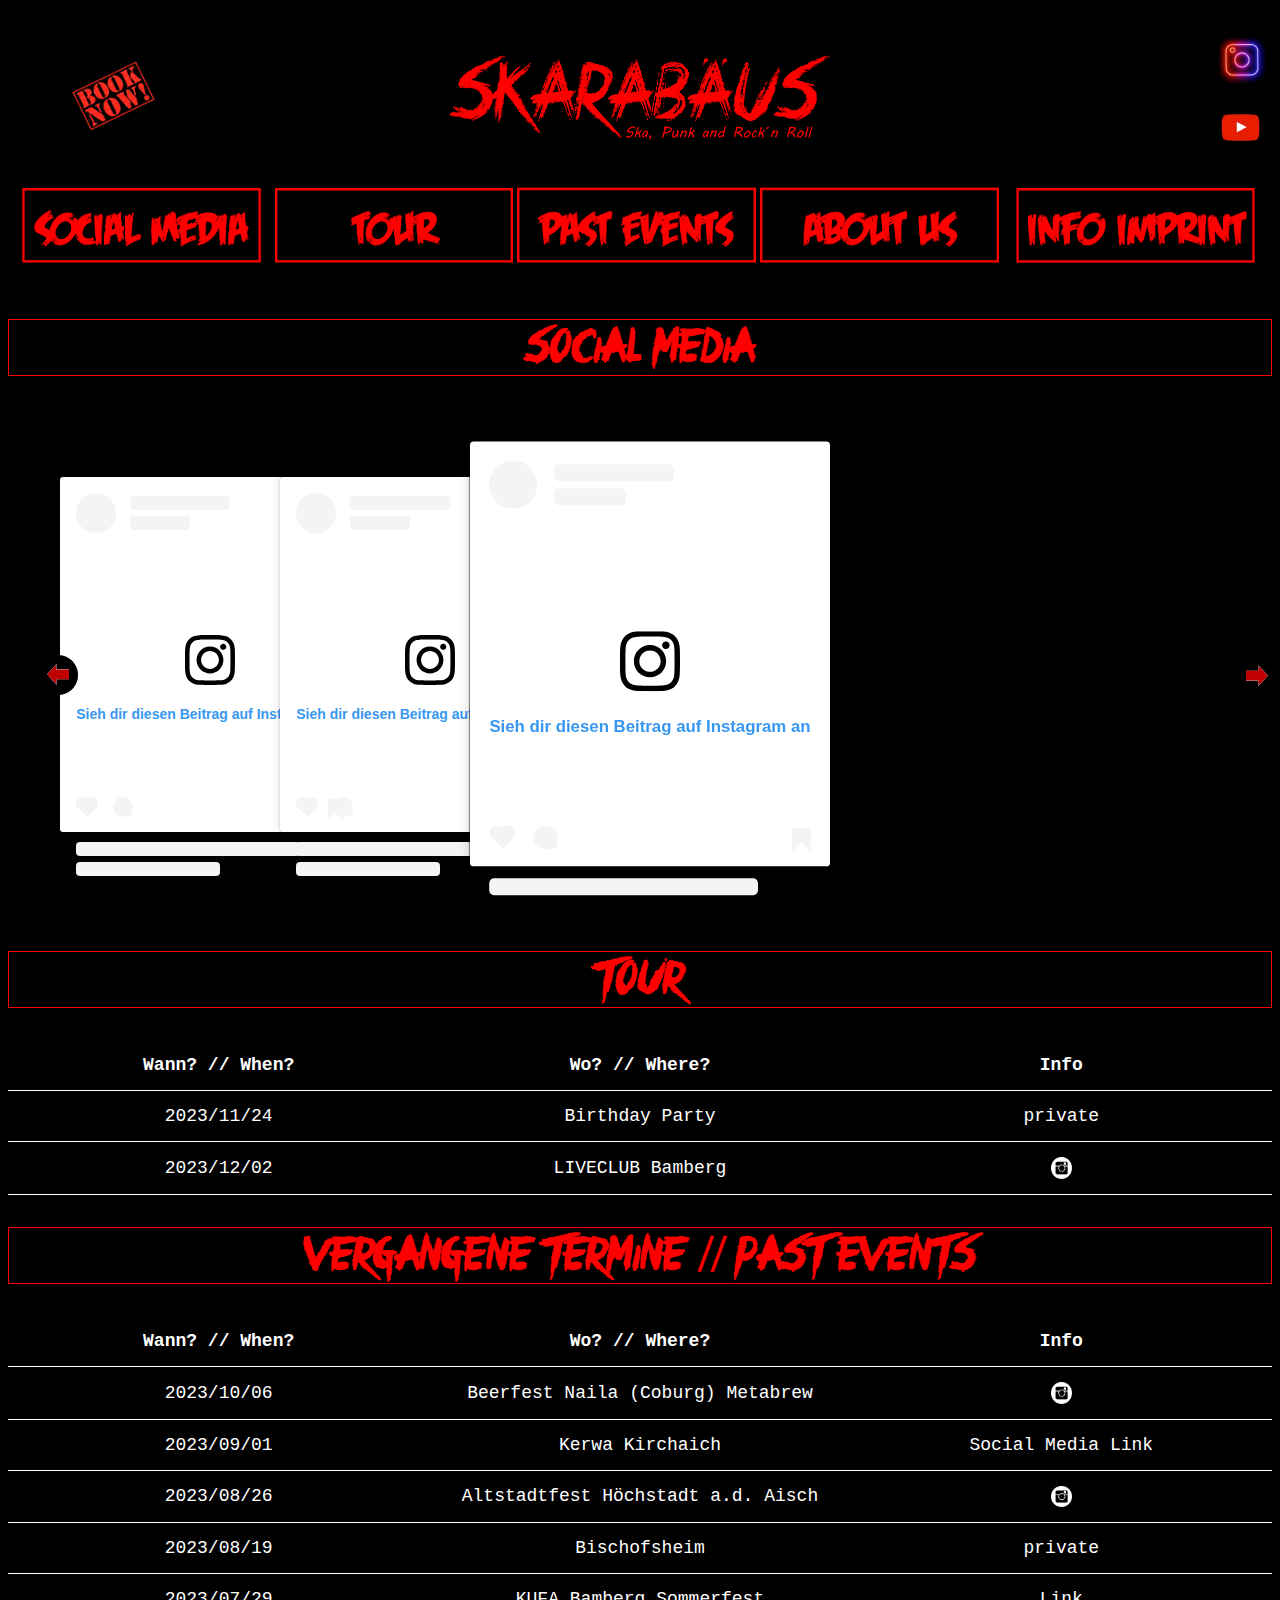
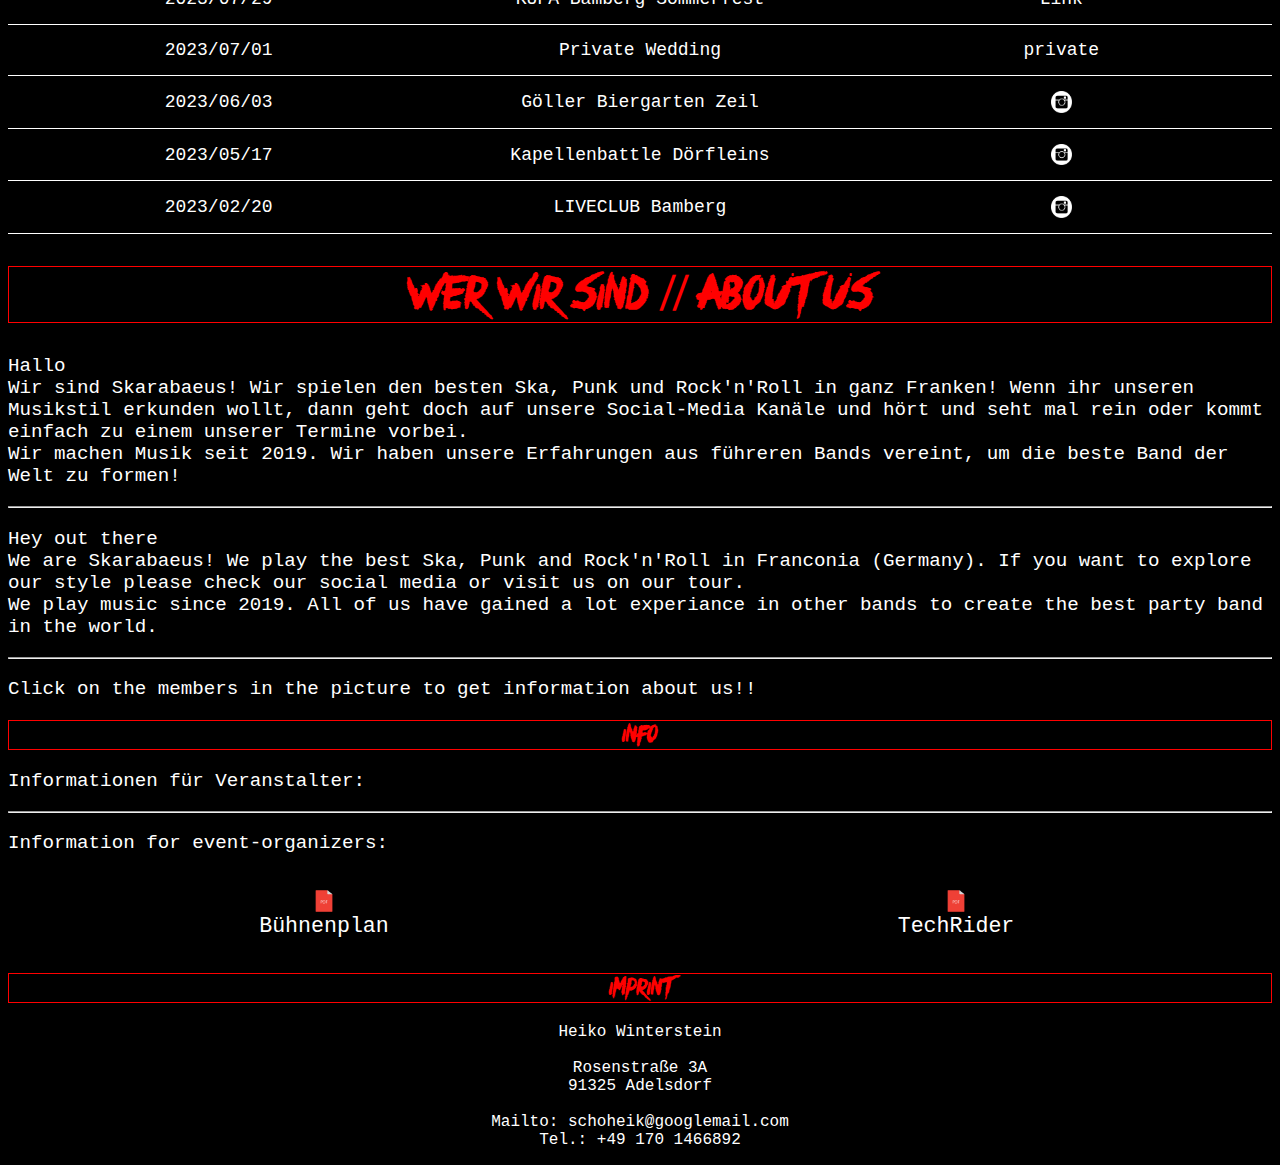
==== index.html @ 8b64ecd8 "change swipe" ====
<!DOCTYPE html>
<html lang="en">

<head>
    <title>Skarabaeus</title>
    <link rel="stylesheet" href="index.css">
    <meta name="viewport" content="width=device-width, initial-scale=1.0">
    <meta charset="UTF-8">
    <link rel="icon" type="image/png" href="images/logo.png" />
</head>

<body>
    <div class='headerback' id="headerback">
        <img src="images/booknow.png" class='headercontact' alt="Booking" id="openContact">
        <img id="headerimg" title="Headerimg" src="images/Logo_rot_schwarz.png" alt="Logo" class="headerimg"
            onclick="openMenue()">
        <div class='headersm'>
            <a href='https://www.instagram.com/skarabaeus.band/'><img src="images/insta2.jpg" class='headersmelement'
                    alt="Booking"></a>
            <a href='https://www.youtube.com/@skarabaeusband3590'><img src="images/youtube.jpg" class='headersmelement'
                    alt="Booking"></a>
        </div>

        <div class="topnav" id="myMenue">
            <div class="topnav_element"><a href="#Social Media" class="topnav_a"><img src="images/menue_sm.png" alt="Social Media" class="topnav_img"></a></div>
            <div class="topnav_element"><a href="#Tour" class="topnav_a"><img src="images/menue_tour.png" alt="Tour" class="topnav_img"></a></div>
            <div class="topnav_element"><a href="#Past Events" class="topnav_a"><img src="images/menue_pastevents.png" alt="Past Events" class="topnav_img"></a></div>
            <div class="topnav_element"><a href="#About us" class="topnav_a"><img src="images/menue_aboutus.png" alt="About Us" class="topnav_img"></a></div>
            <div class="topnav_element"><a href="#Info" class="topnav_a"><img src="images/menue_info.png" alt="Info" class="topnav_img"></a></div>
        </div>

    </div>

    <div id="contact-popup" class="popup">
        <div class="contact-content">
            <h1 class="contact-content_h1">Contact</h1>
            <p class="contact-content_p">Ruft uns an oder schreibt uns eine Whatsapp oder Email oder Insta-Nachricht:
            </p>
            <p class="contact-content_p">Call us or write via Whatsapp or Mail or Insta: </p>
            <hr>
            <p class="contact-content_p">Heiko: </p> <a class="contact-content_a" href="tel:+491701466892">+49
                1701466892</a>
            <p class="contact-content_p">| </p> <a class="contact-content_a"
                href="mailto:schoheik@google.com">schoheik@googlemail.com</a> <br>
        </div>
    </div>










    <!-- <img src="images/GifBend.gif" class="headergif" alt="Gif" /> -->
    <!-- <video autoplay muted id="myVideo">
        <source src="images/BellaCiaoLiveClub.mp4" type="video/mp4">
        </source>
    </video> -->

    <h1 id="Social Media" class="anchor">Social Media</h1>

    <div class="sm_carousel_container" class="swipeobj">
        <button id="prev" class="nav-button prev"><img src="images/left-arrow.png" alt="left"
                class="nav-button"></button>
        <div class="sm_carousel">

            <div class="card_sm">
                <blockquote class="instagram-media" data-instgrm-captioned
                    data-instgrm-permalink="https://www.instagram.com/reel/Co6tmhTjCUC/?utm_source=ig_embed&amp;utm_campaign=loading"
                    data-instgrm-version="14"
                    style=" background:#FFF; border:0; border-radius:3px; box-shadow:0 0 1px 0 rgba(0,0,0,0.5),0 1px 10px 0 rgba(0,0,0,0.15); margin: 1px; max-height: 75%; max-width:540px; min-width:300px; padding:0; width:75%; width:-webkit-calc(100% - 2px); width:calc(100% - 2px);">
                    <div style="padding:16px;"> <a
                            href="https://www.instagram.com/reel/Co6tmhTjCUC/?utm_source=ig_embed&amp;utm_campaign=loading"
                            style=" background:#FFFFFF; line-height:0; padding:0 0; text-align:center; text-decoration:none; width:100%;"
                            target="_blank">
                            <div style=" display: flex; flex-direction: row; align-items: center;">
                                <div
                                    style="background-color: #F4F4F4; border-radius: 50%; flex-grow: 0; height: 40px; margin-right: 14px; width: 40px;">
                                </div>
                                <div
                                    style="display: flex; flex-direction: column; flex-grow: 1; justify-content: center;">
                                    <div
                                        style=" background-color: #F4F4F4; border-radius: 4px; flex-grow: 0; height: 14px; margin-bottom: 6px; width: 100px;">
                                    </div>
                                    <div
                                        style=" background-color: #F4F4F4; border-radius: 4px; flex-grow: 0; height: 14px; width: 60px;">
                                    </div>
                                </div>
                            </div>
                            <div style="padding: 19% 0;"></div>
                            <div style="display:block; height:50px; margin:0 auto 12px; width:50px;"><svg width="50px"
                                    height="50px" viewBox="0 0 60 60" version="1.1" xmlns="https://www.w3.org/2000/svg"
                                    xmlns:xlink="https://www.w3.org/1999/xlink">
                                    <g stroke="none" stroke-width="1" fill="none" fill-rule="evenodd">
                                        <g transform="translate(-511.000000, -20.000000)" fill="#000000">
                                            <g>
                                                <path
                                                    d="M556.869,30.41 C554.814,30.41 553.148,32.076 553.148,34.131 C553.148,36.186 554.814,37.852 556.869,37.852 C558.924,37.852 560.59,36.186 560.59,34.131 C560.59,32.076 558.924,30.41 556.869,30.41 M541,60.657 C535.114,60.657 530.342,55.887 530.342,50 C530.342,44.114 535.114,39.342 541,39.342 C546.887,39.342 551.658,44.114 551.658,50 C551.658,55.887 546.887,60.657 541,60.657 M541,33.886 C532.1,33.886 524.886,41.1 524.886,50 C524.886,58.899 532.1,66.113 541,66.113 C549.9,66.113 557.115,58.899 557.115,50 C557.115,41.1 549.9,33.886 541,33.886 M565.378,62.101 C565.244,65.022 564.756,66.606 564.346,67.663 C563.803,69.06 563.154,70.057 562.106,71.106 C561.058,72.155 560.06,72.803 558.662,73.347 C557.607,73.757 556.021,74.244 553.102,74.378 C549.944,74.521 548.997,74.552 541,74.552 C533.003,74.552 532.056,74.521 528.898,74.378 C525.979,74.244 524.393,73.757 523.338,73.347 C521.94,72.803 520.942,72.155 519.894,71.106 C518.846,70.057 518.197,69.06 517.654,67.663 C517.244,66.606 516.755,65.022 516.623,62.101 C516.479,58.943 516.448,57.996 516.448,50 C516.448,42.003 516.479,41.056 516.623,37.899 C516.755,34.978 517.244,33.391 517.654,32.338 C518.197,30.938 518.846,29.942 519.894,28.894 C520.942,27.846 521.94,27.196 523.338,26.654 C524.393,26.244 525.979,25.756 528.898,25.623 C532.057,25.479 533.004,25.448 541,25.448 C548.997,25.448 549.943,25.479 553.102,25.623 C556.021,25.756 557.607,26.244 558.662,26.654 C560.06,27.196 561.058,27.846 562.106,28.894 C563.154,29.942 563.803,30.938 564.346,32.338 C564.756,33.391 565.244,34.978 565.378,37.899 C565.522,41.056 565.552,42.003 565.552,50 C565.552,57.996 565.522,58.943 565.378,62.101 M570.82,37.631 C570.674,34.438 570.167,32.258 569.425,30.349 C568.659,28.377 567.633,26.702 565.965,25.035 C564.297,23.368 562.623,22.342 560.652,21.575 C558.743,20.834 556.562,20.326 553.369,20.18 C550.169,20.033 549.148,20 541,20 C532.853,20 531.831,20.033 528.631,20.18 C525.438,20.326 523.257,20.834 521.349,21.575 C519.376,22.342 517.703,23.368 516.035,25.035 C514.368,26.702 513.342,28.377 512.574,30.349 C511.834,32.258 511.326,34.438 511.181,37.631 C511.035,40.831 511,41.851 511,50 C511,58.147 511.035,59.17 511.181,62.369 C511.326,65.562 511.834,67.743 512.574,69.651 C513.342,71.625 514.368,73.296 516.035,74.965 C517.703,76.634 519.376,77.658 521.349,78.425 C523.257,79.167 525.438,79.673 528.631,79.82 C531.831,79.965 532.853,80.001 541,80.001 C549.148,80.001 550.169,79.965 553.369,79.82 C556.562,79.673 558.743,79.167 560.652,78.425 C562.623,77.658 564.297,76.634 565.965,74.965 C567.633,73.296 568.659,71.625 569.425,69.651 C570.167,67.743 570.674,65.562 570.82,62.369 C570.966,59.17 571,58.147 571,50 C571,41.851 570.966,40.831 570.82,37.631">
                                                </path>
                                            </g>
                                        </g>
                                    </g>
                                </svg></div>
                            <div style="padding-top: 8px;">
                                <div
                                    style=" color:#3897f0; font-family:Arial,sans-serif; font-size:14px; font-style:normal; font-weight:550; line-height:18px;">
                                    Sieh dir diesen Beitrag auf Instagram an</div>
                            </div>
                            <div style="padding: 12.5% 0;"></div>
                            <div style="display: flex; flex-direction: row; margin-bottom: 14px; align-items: center;">
                                <div>
                                    <div
                                        style="background-color: #F4F4F4; border-radius: 50%; height: 12.5px; width: 12.5px; transform: translateX(0px) translateY(7px);">
                                    </div>
                                    <div
                                        style="background-color: #F4F4F4; height: 12.5px; transform: rotate(-45deg) translateX(3px) translateY(1px); width: 12.5px; flex-grow: 0; margin-right: 14px; margin-left: 2px;">
                                    </div>
                                    <div
                                        style="background-color: #F4F4F4; border-radius: 50%; height: 12.5px; width: 12.5px; transform: translateX(9px) translateY(-18px);">
                                    </div>
                                </div>
                                <div style="margin-left: 8px;">
                                    <div
                                        style=" background-color: #F4F4F4; border-radius: 50%; flex-grow: 0; height: 20px; width: 20px;">
                                    </div>
                                    <div
                                        style=" width: 0; height: 0; border-top: 2px solid transparent; border-left: 6px solid #f4f4f4; border-bottom: 2px solid transparent; transform: translateX(16px) translateY(-4px) rotate(30deg)">
                                    </div>
                                </div>
                                <div style="margin-left: auto;">
                                    <div
                                        style=" width: 0px; border-top: 8px solid #F4F4F4; border-right: 8px solid transparent; transform: translateY(16px);">
                                    </div>
                                    <div
                                        style=" background-color: #F4F4F4; flex-grow: 0; height: 12px; width: 16px; transform: translateY(-4px);">
                                    </div>
                                    <div
                                        style=" width: 0; height: 0; border-top: 8px solid #F4F4F4; border-left: 8px solid transparent; transform: translateY(-4px) translateX(8px);">
                                    </div>
                                </div>
                            </div>
                            <div
                                style="display: flex; flex-direction: column; flex-grow: 1; justify-content: center; margin-bottom: 24px;">
                                <div
                                    style=" background-color: #F4F4F4; border-radius: 4px; flex-grow: 0; height: 14px; margin-bottom: 6px; width: 224px;">
                                </div>
                                <div
                                    style=" background-color: #F4F4F4; border-radius: 4px; flex-grow: 0; height: 14px; width: 144px;">
                                </div>
                            </div>
                        </a>
                        <p
                            style=" color:#c9c8cd; font-family:Arial,sans-serif; font-size:14px; line-height:17px; margin-bottom:0; margin-top:8px; overflow:hidden; padding:8px 0 7px; text-align:center; text-overflow:ellipsis; white-space:nowrap;">
                            <a href="https://www.instagram.com/reel/Co6tmhTjCUC/?utm_source=ig_embed&amp;utm_campaign=loading"
                                style=" color:#c9c8cd; font-family:Arial,sans-serif; font-size:14px; font-style:normal; font-weight:normal; line-height:17px; text-decoration:none;"
                                target="_blank">Ein Beitrag geteilt von Skarabäus (@skarabaeus.band)</a>
                        </p>
                    </div>
                </blockquote>
                <script async src="//www.instagram.com/embed.js"></script>
            </div>

            <div class="card_sm">
                <blockquote class="swipeobj" data-instgrm-captioned
                    data-instgrm-permalink="https://www.instagram.com/p/CyFtZD7oxcz/?utm_source=ig_embed&amp;utm_campaign=loading"
                    data-instgrm-version="14"
                    style=" background:#FFF; border:0; border-radius:3px; box-shadow:0 0 1px 0 rgba(0,0,0,0.5),0 1px 10px 0 rgba(0,0,0,0.15); margin: 1px; max-height: 75%; max-width:540px; min-width:300px; padding:0; width:75%; width:-webkit-calc(100% - 2px); width:calc(100% - 2px);">
                    <div style="padding:16px;"> <a
                            href="https://www.instagram.com/p/CyFtZD7oxcz/?utm_source=ig_embed&amp;utm_campaign=loading"
                            style=" background:#FFFFFF; line-height:0; padding:0 0; text-align:center; text-decoration:none; width:100%;"
                            target="_blank">
                            <div style=" display: flex; flex-direction: row; align-items: center;">
                                <div
                                    style="background-color: #F4F4F4; border-radius: 50%; flex-grow: 0; height: 40px; margin-right: 14px; width: 40px;">
                                </div>
                                <div
                                    style="display: flex; flex-direction: column; flex-grow: 1; justify-content: center;">
                                    <div
                                        style=" background-color: #F4F4F4; border-radius: 4px; flex-grow: 0; height: 14px; margin-bottom: 6px; width: 100px;">
                                    </div>
                                    <div
                                        style=" background-color: #F4F4F4; border-radius: 4px; flex-grow: 0; height: 14px; width: 60px;">
                                    </div>
                                </div>
                            </div>
                            <div style="padding: 19% 0;"></div>
                            <div style="display:block; height:50px; margin:0 auto 12px; width:50px;"><svg width="50px"
                                    height="50px" viewBox="0 0 60 60" version="1.1" xmlns="https://www.w3.org/2000/svg"
                                    xmlns:xlink="https://www.w3.org/1999/xlink">
                                    <g stroke="none" stroke-width="1" fill="none" fill-rule="evenodd">
                                        <g transform="translate(-511.000000, -20.000000)" fill="#000000">
                                            <g>
                                                <path
                                                    d="M556.869,30.41 C554.814,30.41 553.148,32.076 553.148,34.131 C553.148,36.186 554.814,37.852 556.869,37.852 C558.924,37.852 560.59,36.186 560.59,34.131 C560.59,32.076 558.924,30.41 556.869,30.41 M541,60.657 C535.114,60.657 530.342,55.887 530.342,50 C530.342,44.114 535.114,39.342 541,39.342 C546.887,39.342 551.658,44.114 551.658,50 C551.658,55.887 546.887,60.657 541,60.657 M541,33.886 C532.1,33.886 524.886,41.1 524.886,50 C524.886,58.899 532.1,66.113 541,66.113 C549.9,66.113 557.115,58.899 557.115,50 C557.115,41.1 549.9,33.886 541,33.886 M565.378,62.101 C565.244,65.022 564.756,66.606 564.346,67.663 C563.803,69.06 563.154,70.057 562.106,71.106 C561.058,72.155 560.06,72.803 558.662,73.347 C557.607,73.757 556.021,74.244 553.102,74.378 C549.944,74.521 548.997,74.552 541,74.552 C533.003,74.552 532.056,74.521 528.898,74.378 C525.979,74.244 524.393,73.757 523.338,73.347 C521.94,72.803 520.942,72.155 519.894,71.106 C518.846,70.057 518.197,69.06 517.654,67.663 C517.244,66.606 516.755,65.022 516.623,62.101 C516.479,58.943 516.448,57.996 516.448,50 C516.448,42.003 516.479,41.056 516.623,37.899 C516.755,34.978 517.244,33.391 517.654,32.338 C518.197,30.938 518.846,29.942 519.894,28.894 C520.942,27.846 521.94,27.196 523.338,26.654 C524.393,26.244 525.979,25.756 528.898,25.623 C532.057,25.479 533.004,25.448 541,25.448 C548.997,25.448 549.943,25.479 553.102,25.623 C556.021,25.756 557.607,26.244 558.662,26.654 C560.06,27.196 561.058,27.846 562.106,28.894 C563.154,29.942 563.803,30.938 564.346,32.338 C564.756,33.391 565.244,34.978 565.378,37.899 C565.522,41.056 565.552,42.003 565.552,50 C565.552,57.996 565.522,58.943 565.378,62.101 M570.82,37.631 C570.674,34.438 570.167,32.258 569.425,30.349 C568.659,28.377 567.633,26.702 565.965,25.035 C564.297,23.368 562.623,22.342 560.652,21.575 C558.743,20.834 556.562,20.326 553.369,20.18 C550.169,20.033 549.148,20 541,20 C532.853,20 531.831,20.033 528.631,20.18 C525.438,20.326 523.257,20.834 521.349,21.575 C519.376,22.342 517.703,23.368 516.035,25.035 C514.368,26.702 513.342,28.377 512.574,30.349 C511.834,32.258 511.326,34.438 511.181,37.631 C511.035,40.831 511,41.851 511,50 C511,58.147 511.035,59.17 511.181,62.369 C511.326,65.562 511.834,67.743 512.574,69.651 C513.342,71.625 514.368,73.296 516.035,74.965 C517.703,76.634 519.376,77.658 521.349,78.425 C523.257,79.167 525.438,79.673 528.631,79.82 C531.831,79.965 532.853,80.001 541,80.001 C549.148,80.001 550.169,79.965 553.369,79.82 C556.562,79.673 558.743,79.167 560.652,78.425 C562.623,77.658 564.297,76.634 565.965,74.965 C567.633,73.296 568.659,71.625 569.425,69.651 C570.167,67.743 570.674,65.562 570.82,62.369 C570.966,59.17 571,58.147 571,50 C571,41.851 570.966,40.831 570.82,37.631">
                                                </path>
                                            </g>
                                        </g>
                                    </g>
                                </svg></div>
                            <div style="padding-top: 8px;">
                                <div
                                    style=" color:#3897f0; font-family:Arial,sans-serif; font-size:14px; font-style:normal; font-weight:550; line-height:18px;">
                                    Sieh dir diesen Beitrag auf Instagram an</div>
                            </div>
                            <div style="padding: 12.5% 0;"></div>
                            <div style="display: flex; flex-direction: row; margin-bottom: 14px; align-items: center;">
                                <div>
                                    <div
                                        style="background-color: #F4F4F4; border-radius: 50%; height: 12.5px; width: 12.5px; transform: translateX(0px) translateY(7px);">
                                    </div>
                                    <div
                                        style="background-color: #F4F4F4; height: 12.5px; transform: rotate(-45deg) translateX(3px) translateY(1px); width: 12.5px; flex-grow: 0; margin-right: 14px; margin-left: 2px;">
                                    </div>
                                    <div
                                        style="background-color: #F4F4F4; border-radius: 50%; height: 12.5px; width: 12.5px; transform: translateX(9px) translateY(-18px);">
                                    </div>
                                </div>
                                <div style="margin-left: 8px;">
                                    <div
                                        style=" background-color: #F4F4F4; border-radius: 50%; flex-grow: 0; height: 20px; width: 20px;">
                                    </div>
                                    <div
                                        style=" width: 0; height: 0; border-top: 2px solid transparent; border-left: 6px solid #f4f4f4; border-bottom: 2px solid transparent; transform: translateX(16px) translateY(-4px) rotate(30deg)">
                                    </div>
                                </div>
                                <div style="margin-left: auto;">
                                    <div
                                        style=" width: 0px; border-top: 8px solid #F4F4F4; border-right: 8px solid transparent; transform: translateY(16px);">
                                    </div>
                                    <div
                                        style=" background-color: #F4F4F4; flex-grow: 0; height: 12px; width: 16px; transform: translateY(-4px);">
                                    </div>
                                    <div
                                        style=" width: 0; height: 0; border-top: 8px solid #F4F4F4; border-left: 8px solid transparent; transform: translateY(-4px) translateX(8px);">
                                    </div>
                                </div>
                            </div>
                            <div
                                style="display: flex; flex-direction: column; flex-grow: 1; justify-content: center; margin-bottom: 24px;">
                                <div
                                    style=" background-color: #F4F4F4; border-radius: 4px; flex-grow: 0; height: 14px; margin-bottom: 6px; width: 224px;">
                                </div>
                                <div
                                    style=" background-color: #F4F4F4; border-radius: 4px; flex-grow: 0; height: 14px; width: 144px;">
                                </div>
                            </div>
                        </a>
                        <p
                            style=" color:#c9c8cd; font-family:Arial,sans-serif; font-size:14px; line-height:17px; margin-bottom:0; margin-top:8px; overflow:hidden; padding:8px 0 7px; text-align:center; text-overflow:ellipsis; white-space:nowrap;">
                            <a href="https://www.instagram.com/p/CyFtZD7oxcz/?utm_source=ig_embed&amp;utm_campaign=loading"
                                style=" color:#c9c8cd; font-family:Arial,sans-serif; font-size:14px; font-style:normal; font-weight:normal; line-height:17px; text-decoration:none;"
                                target="_blank">Ein Beitrag geteilt von MetaBrewSociety (@metabrewsociety)</a>
                        </p>
                    </div>
                </blockquote>
                <script async src="//www.instagram.com/embed.js"></script>
            </div>

            <div class="card_sm">
                <blockquote class="swipeobj" data-instgrm-captioned
                    data-instgrm-permalink="https://www.instagram.com/p/CyTLMdGt_Tr/?utm_source=ig_embed&amp;utm_campaign=loading"
                    data-instgrm-version="14"
                    style=" background:#FFF; border:0; border-radius:3px; box-shadow:0 0 1px 0 rgba(0,0,0,0.5),0 1px 10px 0 rgba(0,0,0,0.15); margin: 1px; max-height: 75%; max-width:540px; min-width:300px; padding:0; width:75%; width:-webkit-calc(100% - 2px); width:calc(100% - 2px);">
                    <div style="padding:16px;" class="swipeobj"> <a
                            href="https://www.instagram.com/p/CyTLMdGt_Tr/?utm_source=ig_embed&amp;utm_campaign=loading"
                            style=" background:#FFFFFF; line-height:0; padding:0 0; text-align:center; text-decoration:none; width:100%;"
                            target="_blank">
                            <div style=" display: flex; flex-direction: row; align-items: center;" class="swipeobj">
                                <div
                                    class="swipeobj" style="background-color: #F4F4F4; border-radius: 50%; flex-grow: 0; height: 40px; margin-right: 14px; width: 40px;">
                                </div>
                                <div
                                    class="swipeobj" style="display: flex; flex-direction: column; flex-grow: 1; justify-content: center;">
                                    <div class="swipeobj"
                                        style=" background-color: #F4F4F4; border-radius: 4px; flex-grow: 0; height: 14px; margin-bottom: 6px; width: 100px;">
                                    </div>
                                    <div class="swipeobj"
                                        style=" background-color: #F4F4F4; border-radius: 4px; flex-grow: 0; height: 14px; width: 60px;">
                                    </div>
                                </div>
                            </div>
                            <div class="swipeobj" style="padding: 19% 0;"></div>
                            <div class="swipeobj" style="display:block; height:50px; margin:0 auto 12px; width:50px;"><svg width="50px"
                                    height="50px" viewBox="0 0 60 60" version="1.1" xmlns="https://www.w3.org/2000/svg"
                                    xmlns:xlink="https://www.w3.org/1999/xlink">
                                    <g stroke="none" stroke-width="1" fill="none" fill-rule="evenodd">
                                        <g transform="translate(-511.000000, -20.000000)" fill="#000000">
                                            <g>
                                                <path
                                                    d="M556.869,30.41 C554.814,30.41 553.148,32.076 553.148,34.131 C553.148,36.186 554.814,37.852 556.869,37.852 C558.924,37.852 560.59,36.186 560.59,34.131 C560.59,32.076 558.924,30.41 556.869,30.41 M541,60.657 C535.114,60.657 530.342,55.887 530.342,50 C530.342,44.114 535.114,39.342 541,39.342 C546.887,39.342 551.658,44.114 551.658,50 C551.658,55.887 546.887,60.657 541,60.657 M541,33.886 C532.1,33.886 524.886,41.1 524.886,50 C524.886,58.899 532.1,66.113 541,66.113 C549.9,66.113 557.115,58.899 557.115,50 C557.115,41.1 549.9,33.886 541,33.886 M565.378,62.101 C565.244,65.022 564.756,66.606 564.346,67.663 C563.803,69.06 563.154,70.057 562.106,71.106 C561.058,72.155 560.06,72.803 558.662,73.347 C557.607,73.757 556.021,74.244 553.102,74.378 C549.944,74.521 548.997,74.552 541,74.552 C533.003,74.552 532.056,74.521 528.898,74.378 C525.979,74.244 524.393,73.757 523.338,73.347 C521.94,72.803 520.942,72.155 519.894,71.106 C518.846,70.057 518.197,69.06 517.654,67.663 C517.244,66.606 516.755,65.022 516.623,62.101 C516.479,58.943 516.448,57.996 516.448,50 C516.448,42.003 516.479,41.056 516.623,37.899 C516.755,34.978 517.244,33.391 517.654,32.338 C518.197,30.938 518.846,29.942 519.894,28.894 C520.942,27.846 521.94,27.196 523.338,26.654 C524.393,26.244 525.979,25.756 528.898,25.623 C532.057,25.479 533.004,25.448 541,25.448 C548.997,25.448 549.943,25.479 553.102,25.623 C556.021,25.756 557.607,26.244 558.662,26.654 C560.06,27.196 561.058,27.846 562.106,28.894 C563.154,29.942 563.803,30.938 564.346,32.338 C564.756,33.391 565.244,34.978 565.378,37.899 C565.522,41.056 565.552,42.003 565.552,50 C565.552,57.996 565.522,58.943 565.378,62.101 M570.82,37.631 C570.674,34.438 570.167,32.258 569.425,30.349 C568.659,28.377 567.633,26.702 565.965,25.035 C564.297,23.368 562.623,22.342 560.652,21.575 C558.743,20.834 556.562,20.326 553.369,20.18 C550.169,20.033 549.148,20 541,20 C532.853,20 531.831,20.033 528.631,20.18 C525.438,20.326 523.257,20.834 521.349,21.575 C519.376,22.342 517.703,23.368 516.035,25.035 C514.368,26.702 513.342,28.377 512.574,30.349 C511.834,32.258 511.326,34.438 511.181,37.631 C511.035,40.831 511,41.851 511,50 C511,58.147 511.035,59.17 511.181,62.369 C511.326,65.562 511.834,67.743 512.574,69.651 C513.342,71.625 514.368,73.296 516.035,74.965 C517.703,76.634 519.376,77.658 521.349,78.425 C523.257,79.167 525.438,79.673 528.631,79.82 C531.831,79.965 532.853,80.001 541,80.001 C549.148,80.001 550.169,79.965 553.369,79.82 C556.562,79.673 558.743,79.167 560.652,78.425 C562.623,77.658 564.297,76.634 565.965,74.965 C567.633,73.296 568.659,71.625 569.425,69.651 C570.167,67.743 570.674,65.562 570.82,62.369 C570.966,59.17 571,58.147 571,50 C571,41.851 570.966,40.831 570.82,37.631">
                                                </path>
                                            </g>
                                        </g>
                                    </g>
                                </svg></div>
                            <div class="swipeobj" style="padding-top: 8px;">
                                <div
                                    style=" color:#3897f0; font-family:Arial,sans-serif; font-size:14px; font-style:normal; font-weight:550; line-height:18px;">
                                    Sieh dir diesen Beitrag auf Instagram an</div>
                            </div>
                            <div class="swipeobj" style="padding: 12.5% 0;"></div>
                            <div class="swipeobj" style="display: flex; flex-direction: row; margin-bottom: 14px; align-items: center;">
                                <div>
                                    <div class="swipeobj"
                                        style="background-color: #F4F4F4; border-radius: 50%; height: 12.5px; width: 12.5px; transform: translateX(0px) translateY(7px);">
                                    </div>
                                    <div class="swipeobj"
                                        style="background-color: #F4F4F4; height: 12.5px; transform: rotate(-45deg) translateX(3px) translateY(1px); width: 12.5px; flex-grow: 0; margin-right: 14px; margin-left: 2px;">
                                    </div>
                                    <div class="swipeobj"
                                        style="background-color: #F4F4F4; border-radius: 50%; height: 12.5px; width: 12.5px; transform: translateX(9px) translateY(-18px);">
                                    </div>
                                </div>
                                <div class="swipeobj" style="margin-left: 8px;">
                                    <div
                                        style=" background-color: #F4F4F4; border-radius: 50%; flex-grow: 0; height: 20px; width: 20px;">
                                    </div>
                                    <div class="swipeobj"
                                        style=" width: 0; height: 0; border-top: 2px solid transparent; border-left: 6px solid #f4f4f4; border-bottom: 2px solid transparent; transform: translateX(16px) translateY(-4px) rotate(30deg)">
                                    </div>
                                </div>
                                <div class="swipeobj" style="margin-left: auto;">
                                    <div
                                        style=" width: 0px; border-top: 8px solid #F4F4F4; border-right: 8px solid transparent; transform: translateY(16px);">
                                    </div>
                                    <div class="swipeobj"
                                        style=" background-color: #F4F4F4; flex-grow: 0; height: 12px; width: 16px; transform: translateY(-4px);">
                                    </div>
                                    <div class="swipeobj"
                                        style=" width: 0; height: 0; border-top: 8px solid #F4F4F4; border-left: 8px solid transparent; transform: translateY(-4px) translateX(8px);">
                                    </div>
                                </div>
                            </div>
                            <div class="swipeobj"
                                style="display: flex; flex-direction: column; flex-grow: 1; justify-content: center; margin-bottom: 24px;">
                                <div class="swipeobj"
                                    style=" background-color: #F4F4F4; border-radius: 4px; flex-grow: 0; height: 14px; margin-bottom: 6px; width: 224px;">
                                </div>
                                <div class="swipeobj"
                                    style=" background-color: #F4F4F4; border-radius: 4px; flex-grow: 0; height: 14px; width: 144px;">
                                </div>
                            </div>
                        </a>
                        <p
                            class="swipeobj" style=" color:#c9c8cd; font-family:Arial,sans-serif; font-size:14px; line-height:17px; margin-bottom:0; margin-top:8px; overflow:hidden; padding:8px 0 7px; text-align:center; text-overflow:ellipsis; white-space:nowrap;">
                            <a href="https://www.instagram.com/p/CyTLMdGt_Tr/?utm_source=ig_embed&amp;utm_campaign=loading"
                                style=" color:#c9c8cd; font-family:Arial,sans-serif; font-size:14px; font-style:normal; font-weight:normal; line-height:17px; text-decoration:none;"
                                target="_blank">Ein Beitrag geteilt von Skarabäus (@skarabaeus.band)</a>
                        </p>
                    </div>
                </blockquote>
                <script async src="//www.instagram.com/embed.js"></script>
            </div>

            <div class="card_sm">
                <iframe src="https://www.youtube.com/embed/BDYgZBh0K1c?si=mM0Ky-qxfExo4v80" title="YouTube video player" style="max-width: 540px; max-height: 75%; min-width: 300px; width: 75%"
                    frameborder="0" class="swipeobj"
                    allow="accelerometer; autoplay; clipboard-write; encrypted-media; gyroscope; picture-in-picture; web-share"
                    allowfullscreen></iframe>
            </div>

            <!-- <div class="card_sm">
                <blockquote class="instagram-media" data-instgrm-captioned
                    data-instgrm-permalink="https://www.instagram.com/reel/Co6tmhTjCUC/?utm_source=ig_embed&amp;utm_campaign=loading"
                    data-instgrm-version="14"
                    style=" background:#FFF; border:0; border-radius:3px; box-shadow:0 0 1px 0 rgba(0,0,0,0.5),0 1px 10px 0 rgba(0,0,0,0.15); margin: 1px; max-width:540px; min-width:326px; padding:0; width:99.375%; width:-webkit-calc(100% - 2px); width:calc(100% - 2px);">
                    <div style="padding:16px;"> <a
                            href="https://www.instagram.com/reel/Co6tmhTjCUC/?utm_source=ig_embed&amp;utm_campaign=loading"
                            style=" background:#FFFFFF; line-height:0; padding:0 0; text-align:center; text-decoration:none; width:100%;"
                            target="_blank">
                            <div style=" display: flex; flex-direction: row; align-items: center;">
                                <div
                                    style="background-color: #F4F4F4; border-radius: 50%; flex-grow: 0; height: 40px; margin-right: 14px; width: 40px;">
                                </div>
                                <div
                                    style="display: flex; flex-direction: column; flex-grow: 1; justify-content: center;">
                                    <div
                                        style=" background-color: #F4F4F4; border-radius: 4px; flex-grow: 0; height: 14px; margin-bottom: 6px; width: 100px;">
                                    </div>
                                    <div
                                        style=" background-color: #F4F4F4; border-radius: 4px; flex-grow: 0; height: 14px; width: 60px;">
                                    </div>
                                </div>
                            </div>
                            <div style="padding: 19% 0;"></div>
                            <div style="display:block; height:50px; margin:0 auto 12px; width:50px;"><svg width="50px"
                                    height="50px" viewBox="0 0 60 60" version="1.1" xmlns="https://www.w3.org/2000/svg"
                                    xmlns:xlink="https://www.w3.org/1999/xlink">
                                    <g stroke="none" stroke-width="1" fill="none" fill-rule="evenodd">
                                        <g transform="translate(-511.000000, -20.000000)" fill="#000000">
                                            <g>
                                                <path
                                                    d="M556.869,30.41 C554.814,30.41 553.148,32.076 553.148,34.131 C553.148,36.186 554.814,37.852 556.869,37.852 C558.924,37.852 560.59,36.186 560.59,34.131 C560.59,32.076 558.924,30.41 556.869,30.41 M541,60.657 C535.114,60.657 530.342,55.887 530.342,50 C530.342,44.114 535.114,39.342 541,39.342 C546.887,39.342 551.658,44.114 551.658,50 C551.658,55.887 546.887,60.657 541,60.657 M541,33.886 C532.1,33.886 524.886,41.1 524.886,50 C524.886,58.899 532.1,66.113 541,66.113 C549.9,66.113 557.115,58.899 557.115,50 C557.115,41.1 549.9,33.886 541,33.886 M565.378,62.101 C565.244,65.022 564.756,66.606 564.346,67.663 C563.803,69.06 563.154,70.057 562.106,71.106 C561.058,72.155 560.06,72.803 558.662,73.347 C557.607,73.757 556.021,74.244 553.102,74.378 C549.944,74.521 548.997,74.552 541,74.552 C533.003,74.552 532.056,74.521 528.898,74.378 C525.979,74.244 524.393,73.757 523.338,73.347 C521.94,72.803 520.942,72.155 519.894,71.106 C518.846,70.057 518.197,69.06 517.654,67.663 C517.244,66.606 516.755,65.022 516.623,62.101 C516.479,58.943 516.448,57.996 516.448,50 C516.448,42.003 516.479,41.056 516.623,37.899 C516.755,34.978 517.244,33.391 517.654,32.338 C518.197,30.938 518.846,29.942 519.894,28.894 C520.942,27.846 521.94,27.196 523.338,26.654 C524.393,26.244 525.979,25.756 528.898,25.623 C532.057,25.479 533.004,25.448 541,25.448 C548.997,25.448 549.943,25.479 553.102,25.623 C556.021,25.756 557.607,26.244 558.662,26.654 C560.06,27.196 561.058,27.846 562.106,28.894 C563.154,29.942 563.803,30.938 564.346,32.338 C564.756,33.391 565.244,34.978 565.378,37.899 C565.522,41.056 565.552,42.003 565.552,50 C565.552,57.996 565.522,58.943 565.378,62.101 M570.82,37.631 C570.674,34.438 570.167,32.258 569.425,30.349 C568.659,28.377 567.633,26.702 565.965,25.035 C564.297,23.368 562.623,22.342 560.652,21.575 C558.743,20.834 556.562,20.326 553.369,20.18 C550.169,20.033 549.148,20 541,20 C532.853,20 531.831,20.033 528.631,20.18 C525.438,20.326 523.257,20.834 521.349,21.575 C519.376,22.342 517.703,23.368 516.035,25.035 C514.368,26.702 513.342,28.377 512.574,30.349 C511.834,32.258 511.326,34.438 511.181,37.631 C511.035,40.831 511,41.851 511,50 C511,58.147 511.035,59.17 511.181,62.369 C511.326,65.562 511.834,67.743 512.574,69.651 C513.342,71.625 514.368,73.296 516.035,74.965 C517.703,76.634 519.376,77.658 521.349,78.425 C523.257,79.167 525.438,79.673 528.631,79.82 C531.831,79.965 532.853,80.001 541,80.001 C549.148,80.001 550.169,79.965 553.369,79.82 C556.562,79.673 558.743,79.167 560.652,78.425 C562.623,77.658 564.297,76.634 565.965,74.965 C567.633,73.296 568.659,71.625 569.425,69.651 C570.167,67.743 570.674,65.562 570.82,62.369 C570.966,59.17 571,58.147 571,50 C571,41.851 570.966,40.831 570.82,37.631">
                                                </path>
                                            </g>
                                        </g>
                                    </g>
                                </svg></div>
                            <div style="padding-top: 8px;">
                                <div
                                    style=" color:#3897f0; font-family:Arial,sans-serif; font-size:14px; font-style:normal; font-weight:550; line-height:18px;">
                                    Sieh dir diesen Beitrag auf Instagram an</div>
                            </div>
                            <div style="padding: 12.5% 0;"></div>
                            <div style="display: flex; flex-direction: row; margin-bottom: 14px; align-items: center;">
                                <div>
                                    <div
                                        style="background-color: #F4F4F4; border-radius: 50%; height: 12.5px; width: 12.5px; transform: translateX(0px) translateY(7px);">
                                    </div>
                                    <div
                                        style="background-color: #F4F4F4; height: 12.5px; transform: rotate(-45deg) translateX(3px) translateY(1px); width: 12.5px; flex-grow: 0; margin-right: 14px; margin-left: 2px;">
                                    </div>
                                    <div
                                        style="background-color: #F4F4F4; border-radius: 50%; height: 12.5px; width: 12.5px; transform: translateX(9px) translateY(-18px);">
                                    </div>
                                </div>
                                <div style="margin-left: 8px;">
                                    <div
                                        style=" background-color: #F4F4F4; border-radius: 50%; flex-grow: 0; height: 20px; width: 20px;">
                                    </div>
                                    <div
                                        style=" width: 0; height: 0; border-top: 2px solid transparent; border-left: 6px solid #f4f4f4; border-bottom: 2px solid transparent; transform: translateX(16px) translateY(-4px) rotate(30deg)">
                                    </div>
                                </div>
                                <div style="margin-left: auto;">
                                    <div
                                        style=" width: 0px; border-top: 8px solid #F4F4F4; border-right: 8px solid transparent; transform: translateY(16px);">
                                    </div>
                                    <div
                                        style=" background-color: #F4F4F4; flex-grow: 0; height: 12px; width: 16px; transform: translateY(-4px);">
                                    </div>
                                    <div
                                        style=" width: 0; height: 0; border-top: 8px solid #F4F4F4; border-left: 8px solid transparent; transform: translateY(-4px) translateX(8px);">
                                    </div>
                                </div>
                            </div>
                            <div
                                style="display: flex; flex-direction: column; flex-grow: 1; justify-content: center; margin-bottom: 24px;">
                                <div
                                    style=" background-color: #F4F4F4; border-radius: 4px; flex-grow: 0; height: 14px; margin-bottom: 6px; width: 224px;">
                                </div>
                                <div
                                    style=" background-color: #F4F4F4; border-radius: 4px; flex-grow: 0; height: 14px; width: 144px;">
                                </div>
                            </div>
                        </a>
                        <p
                            style=" color:#c9c8cd; font-family:Arial,sans-serif; font-size:14px; line-height:17px; margin-bottom:0; margin-top:8px; overflow:hidden; padding:8px 0 7px; text-align:center; text-overflow:ellipsis; white-space:nowrap;">
                            <a href="https://www.instagram.com/reel/Co6tmhTjCUC/?utm_source=ig_embed&amp;utm_campaign=loading"
                                style=" color:#c9c8cd; font-family:Arial,sans-serif; font-size:14px; font-style:normal; font-weight:normal; line-height:17px; text-decoration:none;"
                                target="_blank">Ein Beitrag geteilt von Skarabäus (@skarabaeus.band)</a>
                        </p>
                    </div>
                </blockquote>
                <script async src="//www.instagram.com/embed.js"></script>
            </div> -->

        </div>
        <button id="next" class="nav-button next"><img src="images/right-arrow.png" alt="right"
                class="nav-button"></button>
    </div>


    <br>

    <h1 id="Tour" class="anchor">Tour</h1>

    <table>
        <tr>
            <th>Wann? // When?</th>
            <th>Wo? // Where?</th>
            <th>Info</th>
        </tr>

        <tr>
            <td>2023/11/24</td>
            <td>Birthday Party</td>
            <td>private</td>
        </tr>
        <tr>
            <td>2023/12/02</td>
            <td>LIVECLUB Bamberg</td>
            <td><a href='https://www.instagram.com/p/CyTLMdGt_Tr/'>
                    <img src="images/instaklein.png" class="tableimg" alt="Social Media Link" />
                </a></td>
        </tr>
    </table>

    <h1 id="Past Events" class="anchor">Vergangene Termine // Past Events</h1>

    <table>
        <tr>
            <th class=".tdborderr">Wann? // When?</th>
            <th>Wo? // Where?</th>
            <th>Info</th>
        </tr>
        <tr>
            <td>2023/10/06</td>
            <td>Beerfest Naila (Coburg) Metabrew</td>
            <td>
                <a href='https://www.instagram.com/p/CyFtZD7oxcz/?utm_source=ig_web_copy_link&igshid=MzRlODBiNWFlZA=='>
                    <img src="images/instaklein.png" class="tableimg" alt="Social Media Link" />
                </a>
            </td>
        </tr>
        <tr>
            <td>2023/09/01</td>
            <td>Kerwa Kirchaich</td>
            <td>Social Media Link</td>
        </tr>
        <tr>
            <td>2023/08/26</td>
            <td>Altstadtfest Höchstadt a.d. Aisch</td>
            <td>
                <a href='https://www.instagram.com/p/CzGVhyIohiq/?img_index=1'>
                    <img src="images/instaklein.png" class="tableimg" alt="Social Media Link" />
                </a>
            </td>
        </tr>
        <tr>
            <td>2023/08/19</td>
            <td>Bischofsheim</td>
            <td>private</td>
        </tr>
        <tr>
            <td>2023/07/29</td>
            <td>KUFA Bamberg Sommerfest</td>
            <td>Link</td>
        </tr>
        <tr>
            <td>2023/07/01</td>
            <td>Private Wedding</td>
            <td>private</td>
        </tr>
        <tr>
            <td>2023/06/03</td>
            <td>Göller Biergarten Zeil</td>
            <td>
                <a href='https://www.instagram.com/reel/CtUS2uHsJYz/'>
                    <img src="images/instaklein.png" class="tableimg" alt="Social Media Link" />
                </a>
            </td>
        </tr>
        <tr>
            <td>2023/05/17</td>
            <td>Kapellenbattle Dörfleins</td>
            <td>
                <a href='https://www.instagram.com/p/CsdMyc4s_TV/'>
                    <img src="images/instaklein.png" class="tableimg" alt="Social Media Link" />
                </a>
            </td>
        </tr>
        <tr>
            <td>2023/02/20</td>
            <td>LIVECLUB Bamberg</td>
            <td>
                <a href='https://www.instagram.com/p/Co6tmhTjCUC/'>
                    <img src="images/instaklein.png" class="tableimg" alt="Social Media Link" />
                </a>
            </td>
        </tr>
    </table>

    <h1 id="About us" class="anchor">Wer wir sind // About us</h1>
    <p>Hallo <br> Wir sind Skarabaeus! Wir spielen den besten Ska, Punk und Rock'n'Roll in ganz Franken!
        Wenn ihr unseren Musikstil erkunden wollt, dann geht doch auf unsere Social-Media Kanäle und hört und seht mal
        rein oder kommt einfach zu einem unserer Termine vorbei.<br>
        Wir machen Musik seit 2019. Wir haben unsere Erfahrungen aus führeren Bands vereint, um die beste Band der Welt
        zu formen!<br></p>

    <hr>

    <p>Hey out there <br> We are Skarabaeus! We play the best Ska, Punk and Rock'n'Roll in Franconia (Germany).
        If you want to explore our style please check our social media or visit us on our tour. <br>
        We play music since 2019. All of us have gained a lot experiance in other bands to create the best party band in
        the world. <br></p>
    <hr>
    <p>Click on the members in the picture to get information about us!!</p>

    <!--  <div class="container">
        <img title="Click on members!" src="images/Band_komplett.jpeg" alt="Band complete" class="hintergrund"
            id="hintergrund">
        <img title="Click on Alex!" src="images/Band/Alex_sw_highlight.png" class = "sticker" id="sticker" onclick="toggleVisibility()" >
    </div> -->

    <!-- <div class="memberpopup" id="AlexPopup">
        <h2>Alex :D</h2>
        <p>Alex Alex Alex</p>
    </div> -->

    <h2 id="Info" class="anchor">Info</h2>

    <p>Informationen für Veranstalter:</p>
    <hr>
    <p>Information for event-organizers:</p>



    <table>
        <tr class="trinfo">
            <td class="tdlast"><a href="doc/Skarabaeus_Buehnenplan.pdf" class="infolinks"><img src="images/pdf.png"
                        class="tableimg" alt="PDF-File" /><br>Bühnenplan</a></td>
            <td class="tdlast"><a href="doc/Skarabaeus_TechRider.pdf" class="infolinks"><img src="images/pdf.png"
                        class="tableimg" alt="PDF-File" /><br>TechRider</a></td>
        </tr>
    </table>

    <h2 id="Imprint" class="anchor">Imprint</h2>

    <p class="imprint">Heiko Winterstein <br><br>
        Rosenstraße 3A <br>
        91325 Adelsdorf <br><br>

        Mailto: <a href="mailto:schoheik@google.com">schoheik@googlemail.com</a><br>
        Tel.: <a href="tel:+491701466892">+49 170 1466892</a><br>
    </p>
    <script src="swiped-events.js"></script>
    <script src="script.js"></script>
</body>

</html>
---- index.css ----
@font-face {
  font-family: 'SKA';
  /*   src: url('font/feast_of_flesh_bb/FEASFBRG.TTF'); */
  src: url('font/Crimes\ Times\ Six.ttf');
}

html {
  scroll-behavior: smooth;
}

h1 {
  font-family: 'SKA', sans-serif;
  border: thin solid;
  color: rgb(255, 0, 0);
  text-align: center;
  font-size: 3em;
}

h2 {
  font-family: 'SKA', sans-serif;
  /* Verdana; */
  border: thin solid;
  color: rgb(255, 0, 0);
  text-align: center;
}

p {
  font-family: courier;
  color: rgb(255, 255, 255);
  font-size: 1.2em;
}

body {
  background-color: black;
}

video {
  display: block;
  margin: 0 auto;
  max-width: 100%;
  max-height: 100%;
  width: auto;
  height: auto;
}

/* Header */

.headerback {
  background-color: black;
  /* max-height: 20%; */
  max-height: 30%;
  min-height: 30%;
  width: auto;
  align-self: auto;

  position: sticky;
  top: 0;
  z-index: 999;

  display: grid;
  grid-template-columns: 1fr 4fr 1fr;
}

.headerimg {
  background-color: black;
  background-size: cover;
  background-position: center center;
  display: block;
  margin-left: auto;
  margin-right: auto;
  align-self: center;
  justify-self: center;
  width: auto;
  max-height: 50%;
  max-width: 100%;
}

.topnav {
  overflow: hidden;
  background-color: black;
  position: relative;
  grid-column: 1 / 6;
  align-items: center;
  justify-content: center;
  display: none;
  width: 100%;
}

.topnav_element {
/*   border-style: solid;
  border-width: 0.01rem;
  border-color: red; */
  font-size: 1.2em;
  justify-content: center;
  align-items: center;
  /* min-width: 15%;
  min-height: 1.5rem; */
  text-align: center;
}

.topnav_a {
  font-family: courier;
  color: rgb(255, 255, 255);
  font-size: 1.2em;
  text-align: center;
}

.topnav_a:visited {
  font-family: courier;
  color: rgb(255, 255, 255);
  font-size: 1.2em;
}

.topnav_img {
  max-width: 100%;
}

.headercontact {
  display: block;
  margin-left: auto;
  margin-right: auto;

  align-self: center;
  justify-self: start;
  background-color: black;
  width: auto;
  max-width: 100%;
  max-height: 40%;
}

.headersm {
  display: block;
  align-self: center;
  justify-self: end;
  background-color: black;
  width: 30%;
  max-height: 100%;
}

.headersmelement {
  background-color: black;
  width: auto;
  max-width: 100%;
  max-height: 100%;
}

.contact-content {
  position: absolute;
  top: 50%;
  left: 50%;
  transform: translate(-50%, -50%);
  background-color: #fff;
  padding: 20px;
  cursor: pointer;
}

.popup {
  display: none;
  position: fixed;
  top: 0;
  left: 0;
  width: 100%;
  height: 100%;
  background-color: rgba(0, 0, 0, 0.7);
  z-index: 2;
}

.contact-content_h1 {
  font-family: 'SKA', sans-serif;
  border: thin solid;
  color: black;
  text-align: center;
  font-size: 3em;
}

.contact-content_p {
  font-family: courier;
  color: black;
  font-size: 1.2em;
  display: inline-block;
}

.contact-content_a:link {
  font-family: courier;
  color: black;
  font-size: 1.2em;
  display: inline-block;
}

.contact-content_a:hover {
  color: rgb(255, 0, 0);
  background-color: transparent;
  text-decoration: underline;
}

.contact-content_a:visited {
  color: rgb(238, 156, 160);
  background-color: transparent;
  text-decoration: none;
}

/* Social Media */
.swipeobj{
  min-width:auto;
}
.card_sm {
  max-width: 50%;
  max-height: 50%;
  display: flex;
  justify-content: center;
  align-items: center;
  background-color: black;
  color: red;
  font-size: 1.0rem;
  margin: 10px;
  width: 200px;
  transition: transform 0.5s;
  /* Übergangseigenschaft für die Vergrößerung */
}

.card_sm.selected {
  max-width: 75%;
  max-height: 75%;
  transform: scale(1.2);
  /* Vergrößerung für das ausgewählte Item */
}

.sm_carousel_container {
  display: relative;
  width: 100%;
  overflow: hidden;
  position: relative;
  margin: 0 auto;
  transition: transform 0.5s;
}

.sm_carousel {
  display: flex;
  transition: transform 0.5s;
  justify-content: center;
  position: relative;
  /* align-items: center; */
}

.nav-button {
  width: 40px;
  height: 40px;
  background-color: transparent;
  border: none;
  cursor: pointer;
  position: absolute;
  top: 50%;
  z-index: 2;
}

.prev {
  left: 10px;
  top: 50%;
  /* Mittig auf der vertikalen Achse positionieren */
  transform: translateY(-50%);
  /* Für die exakte Zentrierung */
}

.next {
  right: 15px;
  top: 50%;
  /* Mittig auf der vertikalen Achse positionieren */
  transform: translateY(-50%);
  /* Für die exakte Zentrierung */
}

/* About us */

.container {
  position: absolute;
  width: 100vw;
  height: 100vw;
  max-width: 100%;
  max-height: 100%;
}

.hintergrund {
  width: 100%;
  max-width: 100%;
  height: auto;
  position: absolute;
  top: 0;
  left: 0;
}

.sticker {
  position: absolute;
  top: 50%;
  /* Passen Sie die vertikale Position des Stickers an */
  left: 12%;
  /* Passen Sie die horizontale Position des Stickers an */
  transform: translate(-50%, -50%);
  /* Zentrieren Sie den Sticker */
}


#overlayAlex {
  position: absolute;
  top: 0;
  left: 0;
  width: 100%;
  height: 100%;
}

.memberpopup {
  border: 1px solid red;
  background-color: black;
  display: none;
  z-index: 0;
}

/* Gigs */

table {
  font-family: courier;
  color: rgb(255, 255, 255);
  width: 100%;
  overflow: scroll;
  table-layout: fixed;
  margin-left: auto;
  margin-right: auto;
  border-spacing: 10px;
  border-collapse: collapse;
}

th,
td {
  padding: 15px;
  text-align: center;
  font-size: large;
  border-bottom: 1px solid rgb(255, 255, 255);
  height: auto;
  max-height: 1%;
}

.tdlast {
  border-bottom: none;
  color: white;
}

.trinfo {
  color: white;
}

.trinfo:hover {
  background-color: black;
}

tr:hover {
  background-color: rgb(255, 0, 0);
}

.tableimg {
  vertical-align: bottom;
  /* max-height: 100px; */
  max-height: 1.2em;
  width: auto;
  /*   max-width: 10%;
  max-height: 10%; */
}

/* Info */
.infolinks {
  font-family: courier;
  color: rgb(255, 255, 255);
  font-size: 1.2em;
}


/* Imprint */

.imprint {
  text-align: center;
  font-size: 1.0em;
}

/* Sonstiges */

a:link {
  color: rgb(255, 255, 255);
  background-color: transparent;
  text-decoration: none;
}

a:visited {
  color: rgb(221, 79, 79);
  background-color: transparent;
  text-decoration: none;
}

a:hover {
  color: rgb(255, 0, 0);
  background-color: transparent;
  text-decoration: underline;
}

a:active {
  color: yellow;
  background-color: transparent;
  text-decoration: underline;
}

@media screen and (max-width: 1200px) {
  p {
    font-size: 1.5em;
  }

  .imprint {
    font-size: 1.2em;
  }
}
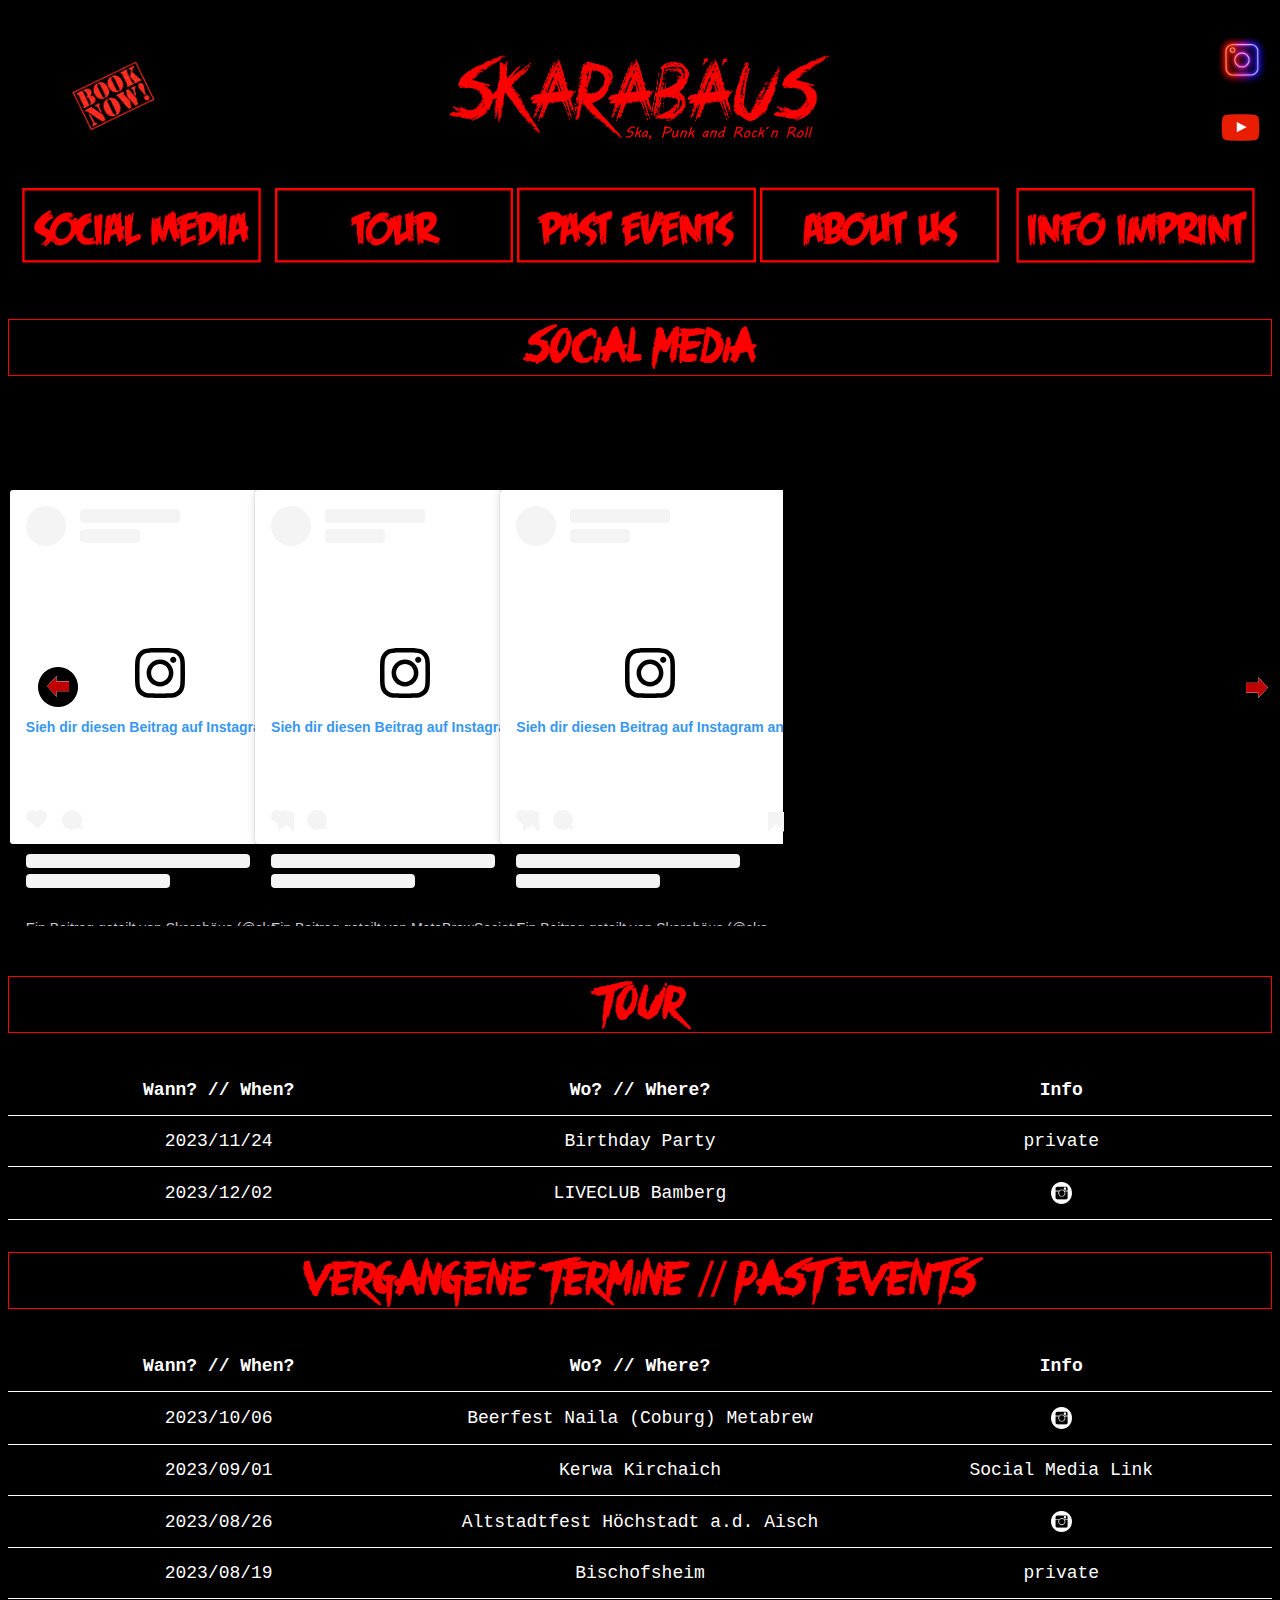
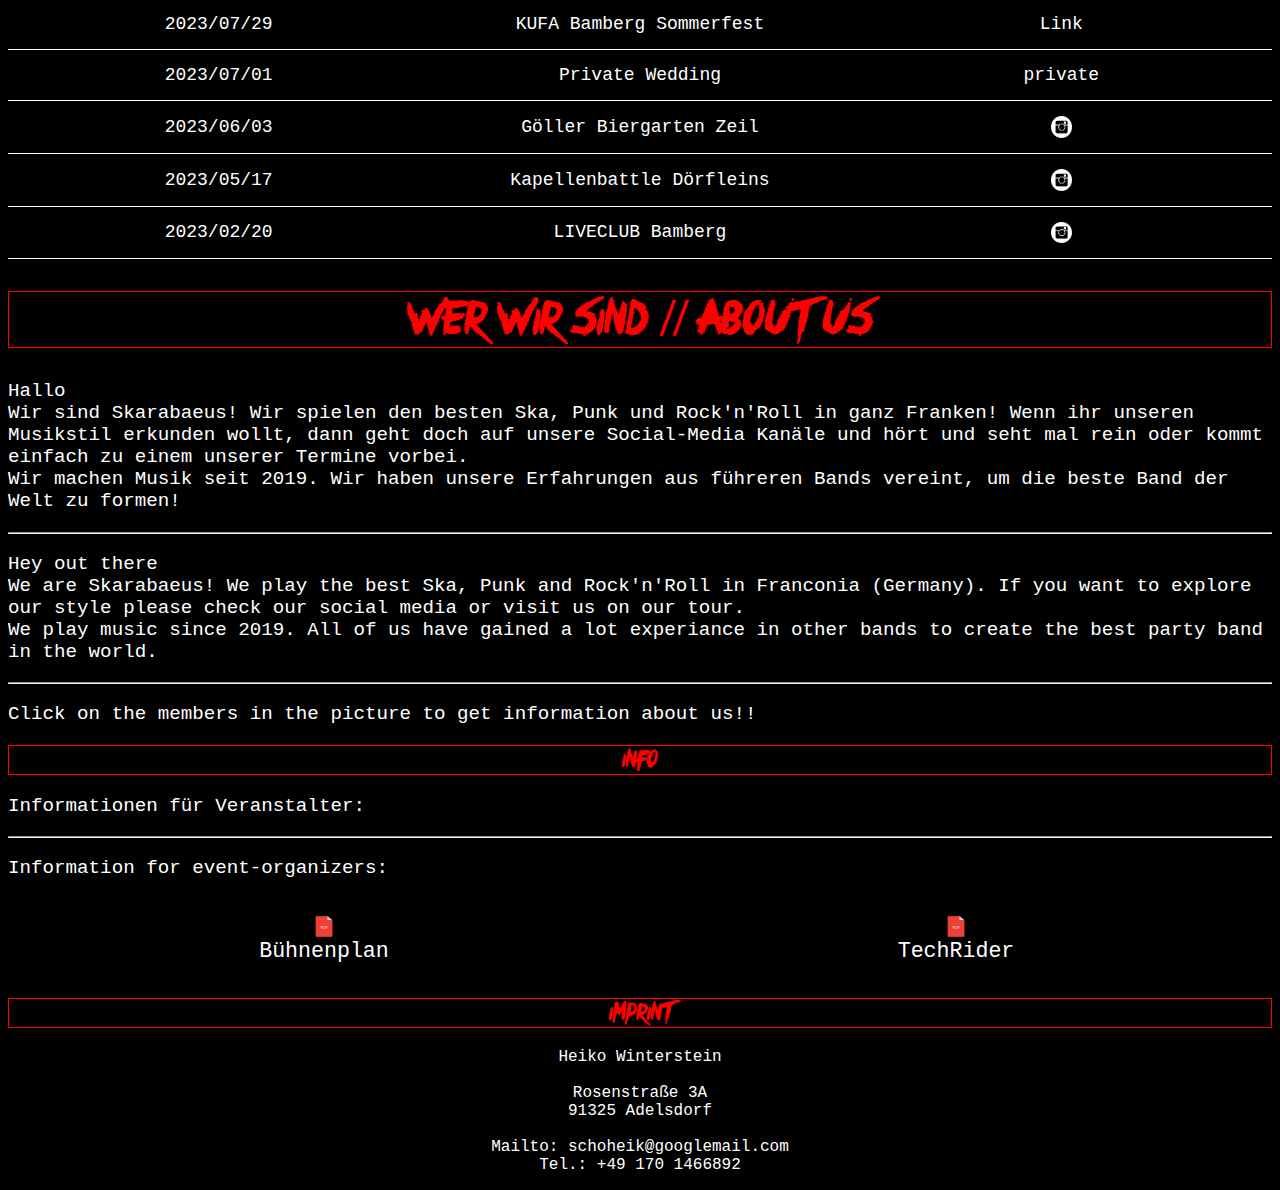
==== commit 283b2a02: "try swipe new" ====
--- a/index.html
+++ b/index.html
@@ -62,7 +62,7 @@
 
     <h1 id="Social Media" class="anchor">Social Media</h1>
 
-    <div class="sm_carousel_container" class="swipeobj">
+    <div class="sm_carousel_container"  >
         <button id="prev" class="nav-button prev"><img src="images/left-arrow.png" alt="left"
                 class="nav-button"></button>
         <div class="sm_carousel">
@@ -164,7 +164,7 @@
             </div>
 
             <div class="card_sm">
-                <blockquote class="swipeobj" data-instgrm-captioned
+                <blockquote class="instagram-media" data-instgrm-captioned
                     data-instgrm-permalink="https://www.instagram.com/p/CyFtZD7oxcz/?utm_source=ig_embed&amp;utm_campaign=loading"
                     data-instgrm-version="14"
                     style=" background:#FFF; border:0; border-radius:3px; box-shadow:0 0 1px 0 rgba(0,0,0,0.5),0 1px 10px 0 rgba(0,0,0,0.15); margin: 1px; max-height: 75%; max-width:540px; min-width:300px; padding:0; width:75%; width:-webkit-calc(100% - 2px); width:calc(100% - 2px);">
@@ -260,30 +260,30 @@
             </div>
 
             <div class="card_sm">
-                <blockquote class="swipeobj" data-instgrm-captioned
+                <blockquote class="instagram-media" data-instgrm-captioned
                     data-instgrm-permalink="https://www.instagram.com/p/CyTLMdGt_Tr/?utm_source=ig_embed&amp;utm_campaign=loading"
                     data-instgrm-version="14"
                     style=" background:#FFF; border:0; border-radius:3px; box-shadow:0 0 1px 0 rgba(0,0,0,0.5),0 1px 10px 0 rgba(0,0,0,0.15); margin: 1px; max-height: 75%; max-width:540px; min-width:300px; padding:0; width:75%; width:-webkit-calc(100% - 2px); width:calc(100% - 2px);">
-                    <div style="padding:16px;" class="swipeobj"> <a
+                    <div style="padding:16px;"  > <a
                             href="https://www.instagram.com/p/CyTLMdGt_Tr/?utm_source=ig_embed&amp;utm_campaign=loading"
                             style=" background:#FFFFFF; line-height:0; padding:0 0; text-align:center; text-decoration:none; width:100%;"
                             target="_blank">
-                            <div style=" display: flex; flex-direction: row; align-items: center;" class="swipeobj">
-                                <div
-                                    class="swipeobj" style="background-color: #F4F4F4; border-radius: 50%; flex-grow: 0; height: 40px; margin-right: 14px; width: 40px;">
-                                </div>
-                                <div
-                                    class="swipeobj" style="display: flex; flex-direction: column; flex-grow: 1; justify-content: center;">
-                                    <div class="swipeobj"
+                            <div style=" display: flex; flex-direction: row; align-items: center;"  >
+                                <div
+                                      style="background-color: #F4F4F4; border-radius: 50%; flex-grow: 0; height: 40px; margin-right: 14px; width: 40px;">
+                                </div>
+                                <div
+                                      style="display: flex; flex-direction: column; flex-grow: 1; justify-content: center;">
+                                    <div  
                                         style=" background-color: #F4F4F4; border-radius: 4px; flex-grow: 0; height: 14px; margin-bottom: 6px; width: 100px;">
                                     </div>
-                                    <div class="swipeobj"
+                                    <div  
                                         style=" background-color: #F4F4F4; border-radius: 4px; flex-grow: 0; height: 14px; width: 60px;">
                                     </div>
                                 </div>
                             </div>
-                            <div class="swipeobj" style="padding: 19% 0;"></div>
-                            <div class="swipeobj" style="display:block; height:50px; margin:0 auto 12px; width:50px;"><svg width="50px"
+                            <div   style="padding: 19% 0;"></div>
+                            <div   style="display:block; height:50px; margin:0 auto 12px; width:50px;"><svg width="50px"
                                     height="50px" viewBox="0 0 60 60" version="1.1" xmlns="https://www.w3.org/2000/svg"
                                     xmlns:xlink="https://www.w3.org/1999/xlink">
                                     <g stroke="none" stroke-width="1" fill="none" fill-rule="evenodd">
@@ -296,56 +296,56 @@
                                         </g>
                                     </g>
                                 </svg></div>
-                            <div class="swipeobj" style="padding-top: 8px;">
+                            <div   style="padding-top: 8px;">
                                 <div
                                     style=" color:#3897f0; font-family:Arial,sans-serif; font-size:14px; font-style:normal; font-weight:550; line-height:18px;">
                                     Sieh dir diesen Beitrag auf Instagram an</div>
                             </div>
-                            <div class="swipeobj" style="padding: 12.5% 0;"></div>
-                            <div class="swipeobj" style="display: flex; flex-direction: row; margin-bottom: 14px; align-items: center;">
+                            <div   style="padding: 12.5% 0;"></div>
+                            <div   style="display: flex; flex-direction: row; margin-bottom: 14px; align-items: center;">
                                 <div>
-                                    <div class="swipeobj"
+                                    <div  
                                         style="background-color: #F4F4F4; border-radius: 50%; height: 12.5px; width: 12.5px; transform: translateX(0px) translateY(7px);">
                                     </div>
-                                    <div class="swipeobj"
+                                    <div  
                                         style="background-color: #F4F4F4; height: 12.5px; transform: rotate(-45deg) translateX(3px) translateY(1px); width: 12.5px; flex-grow: 0; margin-right: 14px; margin-left: 2px;">
                                     </div>
-                                    <div class="swipeobj"
+                                    <div  
                                         style="background-color: #F4F4F4; border-radius: 50%; height: 12.5px; width: 12.5px; transform: translateX(9px) translateY(-18px);">
                                     </div>
                                 </div>
-                                <div class="swipeobj" style="margin-left: 8px;">
+                                <div   style="margin-left: 8px;">
                                     <div
                                         style=" background-color: #F4F4F4; border-radius: 50%; flex-grow: 0; height: 20px; width: 20px;">
                                     </div>
-                                    <div class="swipeobj"
+                                    <div  
                                         style=" width: 0; height: 0; border-top: 2px solid transparent; border-left: 6px solid #f4f4f4; border-bottom: 2px solid transparent; transform: translateX(16px) translateY(-4px) rotate(30deg)">
                                     </div>
                                 </div>
-                                <div class="swipeobj" style="margin-left: auto;">
+                                <div   style="margin-left: auto;">
                                     <div
                                         style=" width: 0px; border-top: 8px solid #F4F4F4; border-right: 8px solid transparent; transform: translateY(16px);">
                                     </div>
-                                    <div class="swipeobj"
+                                    <div  
                                         style=" background-color: #F4F4F4; flex-grow: 0; height: 12px; width: 16px; transform: translateY(-4px);">
                                     </div>
-                                    <div class="swipeobj"
+                                    <div  
                                         style=" width: 0; height: 0; border-top: 8px solid #F4F4F4; border-left: 8px solid transparent; transform: translateY(-4px) translateX(8px);">
                                     </div>
                                 </div>
                             </div>
-                            <div class="swipeobj"
+                            <div  
                                 style="display: flex; flex-direction: column; flex-grow: 1; justify-content: center; margin-bottom: 24px;">
-                                <div class="swipeobj"
+                                <div  
                                     style=" background-color: #F4F4F4; border-radius: 4px; flex-grow: 0; height: 14px; margin-bottom: 6px; width: 224px;">
                                 </div>
-                                <div class="swipeobj"
+                                <div  
                                     style=" background-color: #F4F4F4; border-radius: 4px; flex-grow: 0; height: 14px; width: 144px;">
                                 </div>
                             </div>
                         </a>
                         <p
-                            class="swipeobj" style=" color:#c9c8cd; font-family:Arial,sans-serif; font-size:14px; line-height:17px; margin-bottom:0; margin-top:8px; overflow:hidden; padding:8px 0 7px; text-align:center; text-overflow:ellipsis; white-space:nowrap;">
+                              style=" color:#c9c8cd; font-family:Arial,sans-serif; font-size:14px; line-height:17px; margin-bottom:0; margin-top:8px; overflow:hidden; padding:8px 0 7px; text-align:center; text-overflow:ellipsis; white-space:nowrap;">
                             <a href="https://www.instagram.com/p/CyTLMdGt_Tr/?utm_source=ig_embed&amp;utm_campaign=loading"
                                 style=" color:#c9c8cd; font-family:Arial,sans-serif; font-size:14px; font-style:normal; font-weight:normal; line-height:17px; text-decoration:none;"
                                 target="_blank">Ein Beitrag geteilt von Skarabäus (@skarabaeus.band)</a>
@@ -357,7 +357,7 @@
 
             <div class="card_sm">
                 <iframe src="https://www.youtube.com/embed/BDYgZBh0K1c?si=mM0Ky-qxfExo4v80" title="YouTube video player" style="max-width: 540px; max-height: 75%; min-width: 300px; width: 75%"
-                    frameborder="0" class="swipeobj"
+                    frameborder="0"
                     allow="accelerometer; autoplay; clipboard-write; encrypted-media; gyroscope; picture-in-picture; web-share"
                     allowfullscreen></iframe>
             </div>
@@ -617,6 +617,7 @@
         Mailto: <a href="mailto:schoheik@google.com">schoheik@googlemail.com</a><br>
         Tel.: <a href="tel:+491701466892">+49 170 1466892</a><br>
     </p>
+    <script src="https://code.jquery.com/jquery-3.6.0.min.js"></script>
     <script src="swiped-events.js"></script>
     <script src="script.js"></script>
 </body>
--- a/index.css
+++ b/index.css
@@ -200,9 +200,7 @@
 }
 
 /* Social Media */
-.swipeobj{
-  min-width:auto;
-}
+
 .card_sm {
   max-width: 50%;
   max-height: 50%;
@@ -215,14 +213,20 @@
   margin: 10px;
   width: 200px;
   transition: transform 0.5s;
+  padding: 1%;
   /* Übergangseigenschaft für die Vergrößerung */
 }
 
-.card_sm.selected {
+/* .card_sm.selected {
   max-width: 75%;
   max-height: 75%;
   transform: scale(1.2);
-  /* Vergrößerung für das ausgewählte Item */
+} */
+
+.card_sm:hover {
+  max-width: 75%;
+  max-height: 75%;
+  transform: scale(1.05);
 }
 
 .sm_carousel_container {
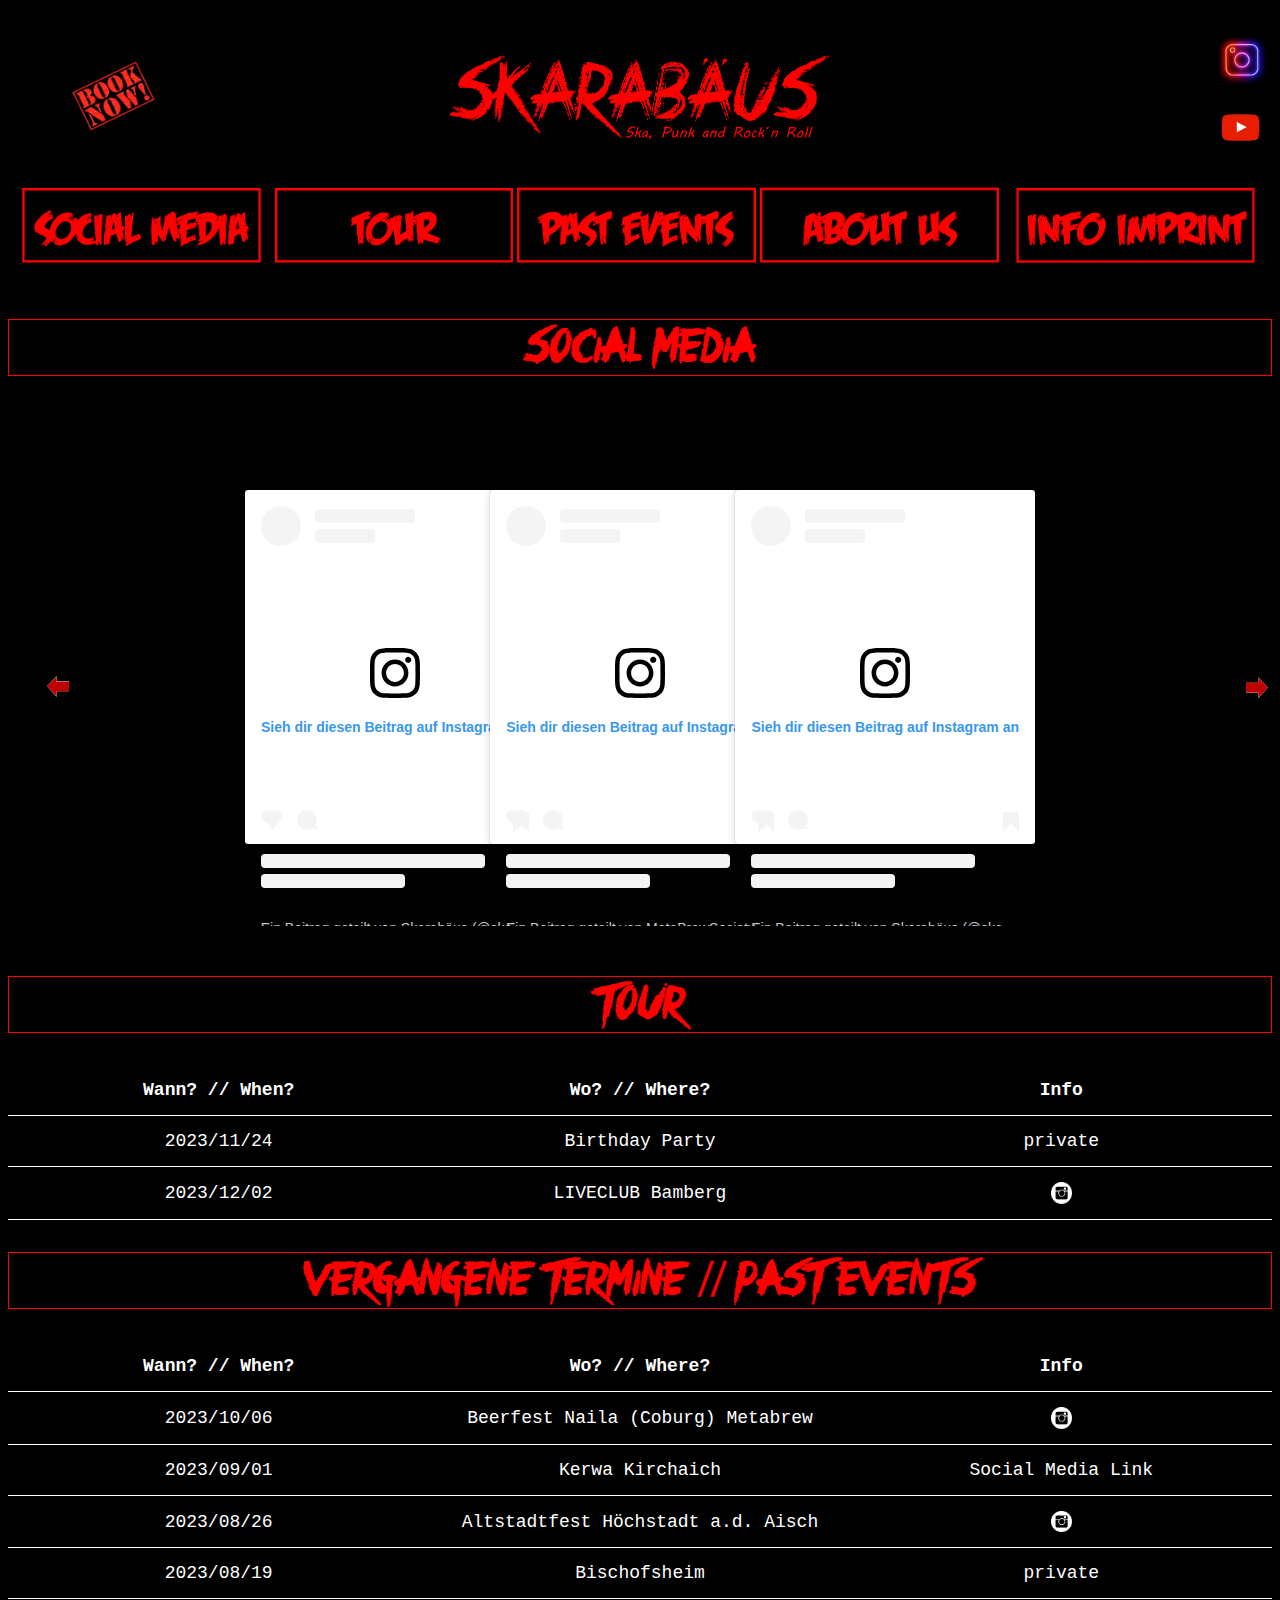
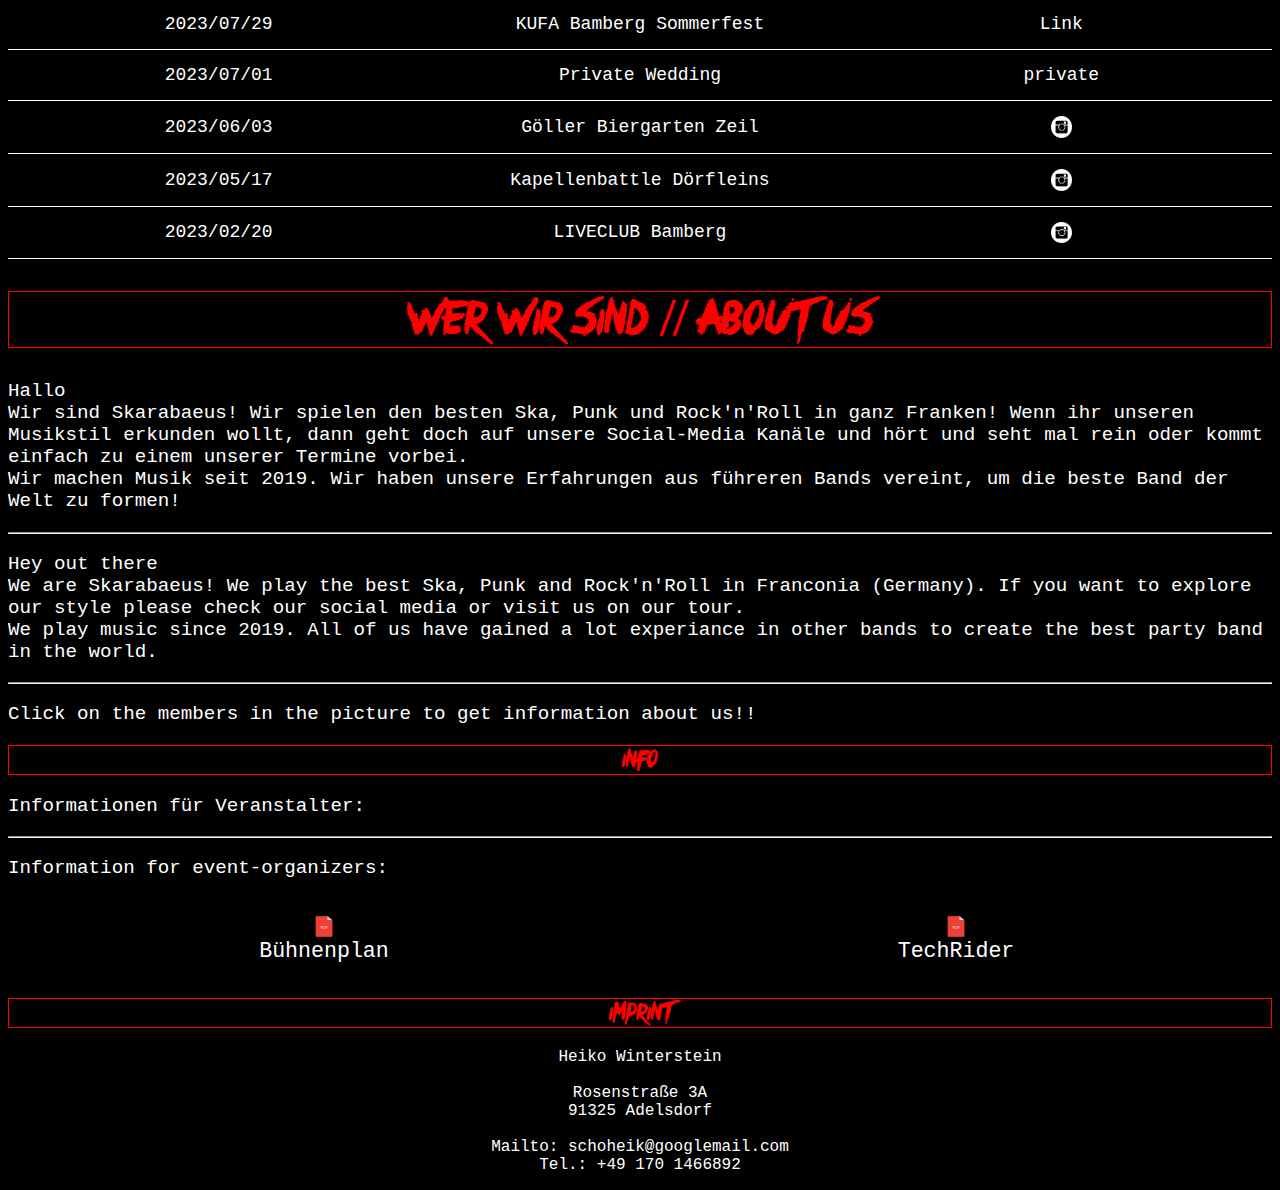
==== commit 0824e60a: "next try swipe" ====
--- a/index.html
+++ b/index.html
@@ -62,10 +62,10 @@
 
     <h1 id="Social Media" class="anchor">Social Media</h1>
 
-    <div class="sm_carousel_container"  >
+    <div class="sm_carousel_container">
         <button id="prev" class="nav-button prev"><img src="images/left-arrow.png" alt="left"
                 class="nav-button"></button>
-        <div class="sm_carousel">
+        <div class="sm_carousel" id="sm_carousel">
 
             <div class="card_sm">
                 <blockquote class="instagram-media" data-instgrm-captioned
@@ -355,12 +355,12 @@
                 <script async src="//www.instagram.com/embed.js"></script>
             </div>
 
-            <div class="card_sm">
+            <!-- <div class="card_sm">
                 <iframe src="https://www.youtube.com/embed/BDYgZBh0K1c?si=mM0Ky-qxfExo4v80" title="YouTube video player" style="max-width: 540px; max-height: 75%; min-width: 300px; width: 75%"
                     frameborder="0"
                     allow="accelerometer; autoplay; clipboard-write; encrypted-media; gyroscope; picture-in-picture; web-share"
                     allowfullscreen></iframe>
-            </div>
+            </div> -->
 
             <!-- <div class="card_sm">
                 <blockquote class="instagram-media" data-instgrm-captioned
@@ -617,6 +617,7 @@
         Mailto: <a href="mailto:schoheik@google.com">schoheik@googlemail.com</a><br>
         Tel.: <a href="tel:+491701466892">+49 170 1466892</a><br>
     </p>
+    <script src="https://hammerjs.github.io/dist/hammer.js"></script>
     <script src="https://code.jquery.com/jquery-3.6.0.min.js"></script>
     <script src="swiped-events.js"></script>
     <script src="script.js"></script>
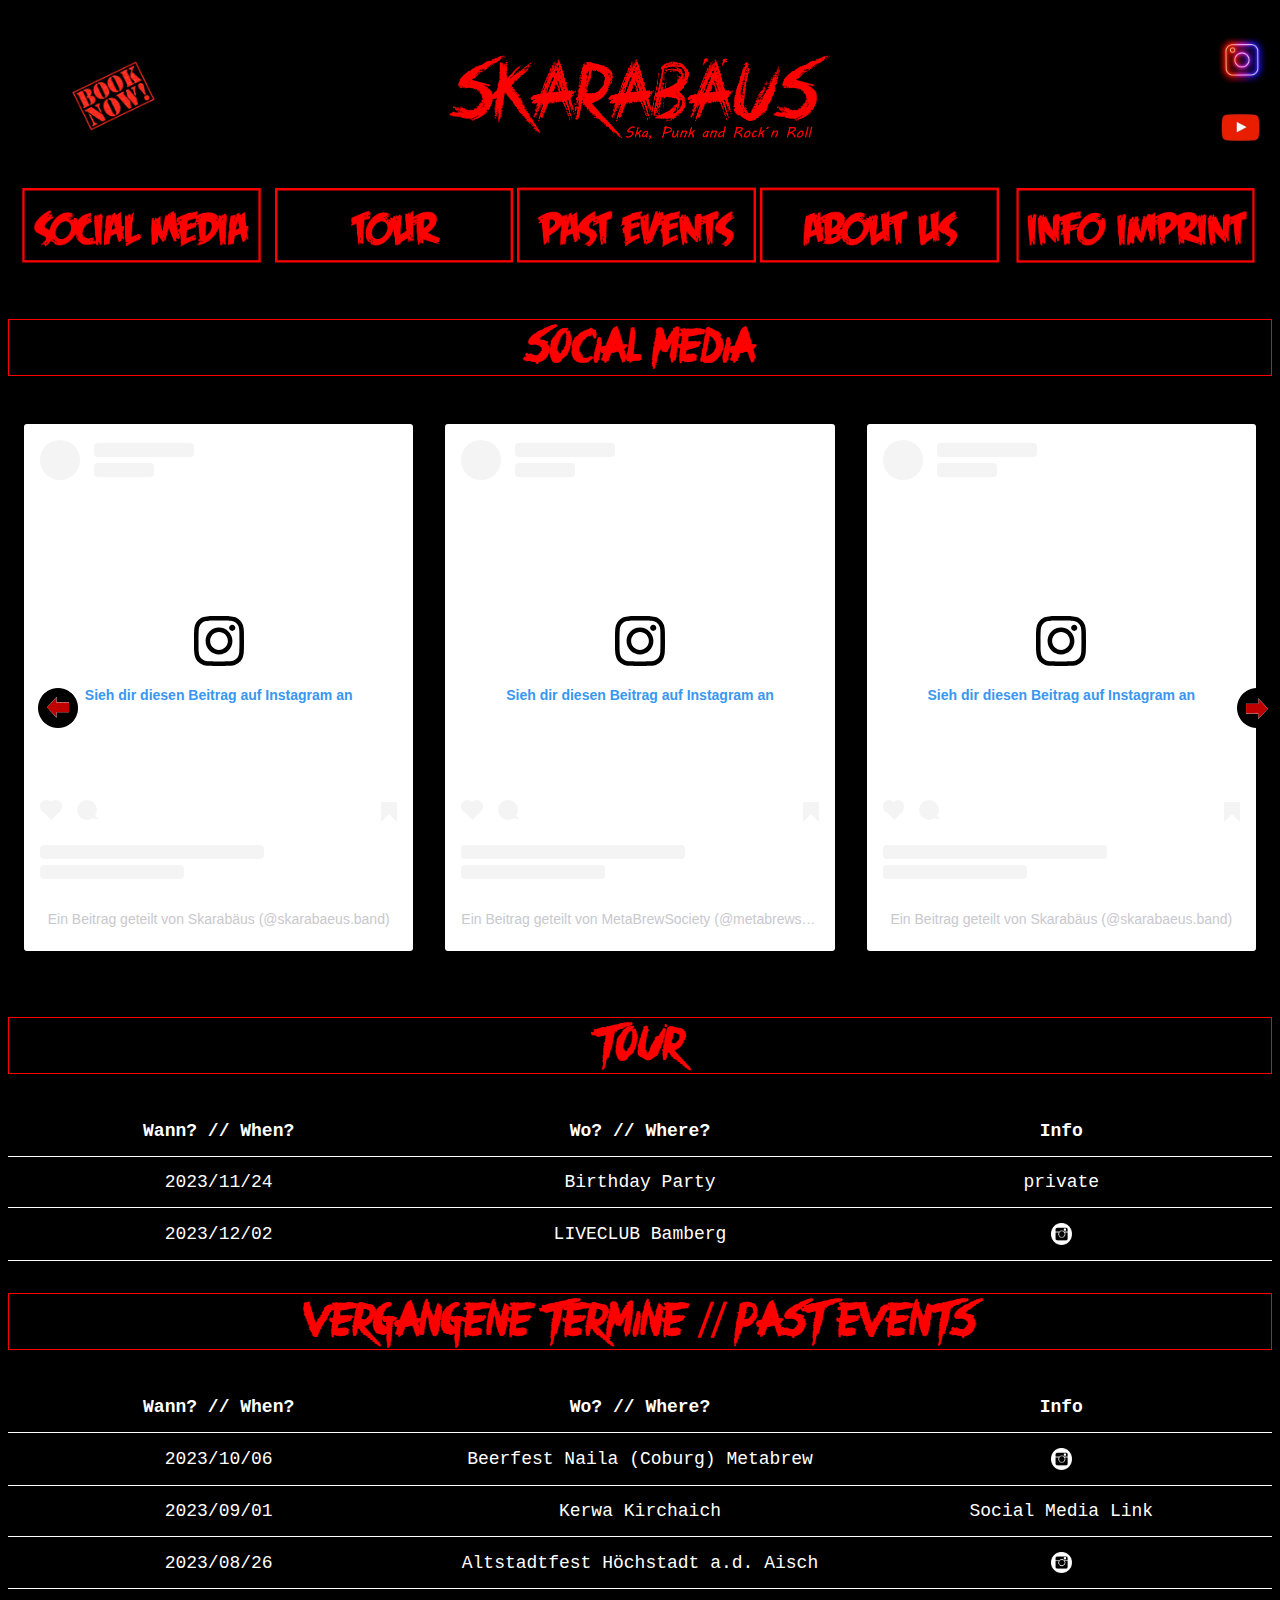
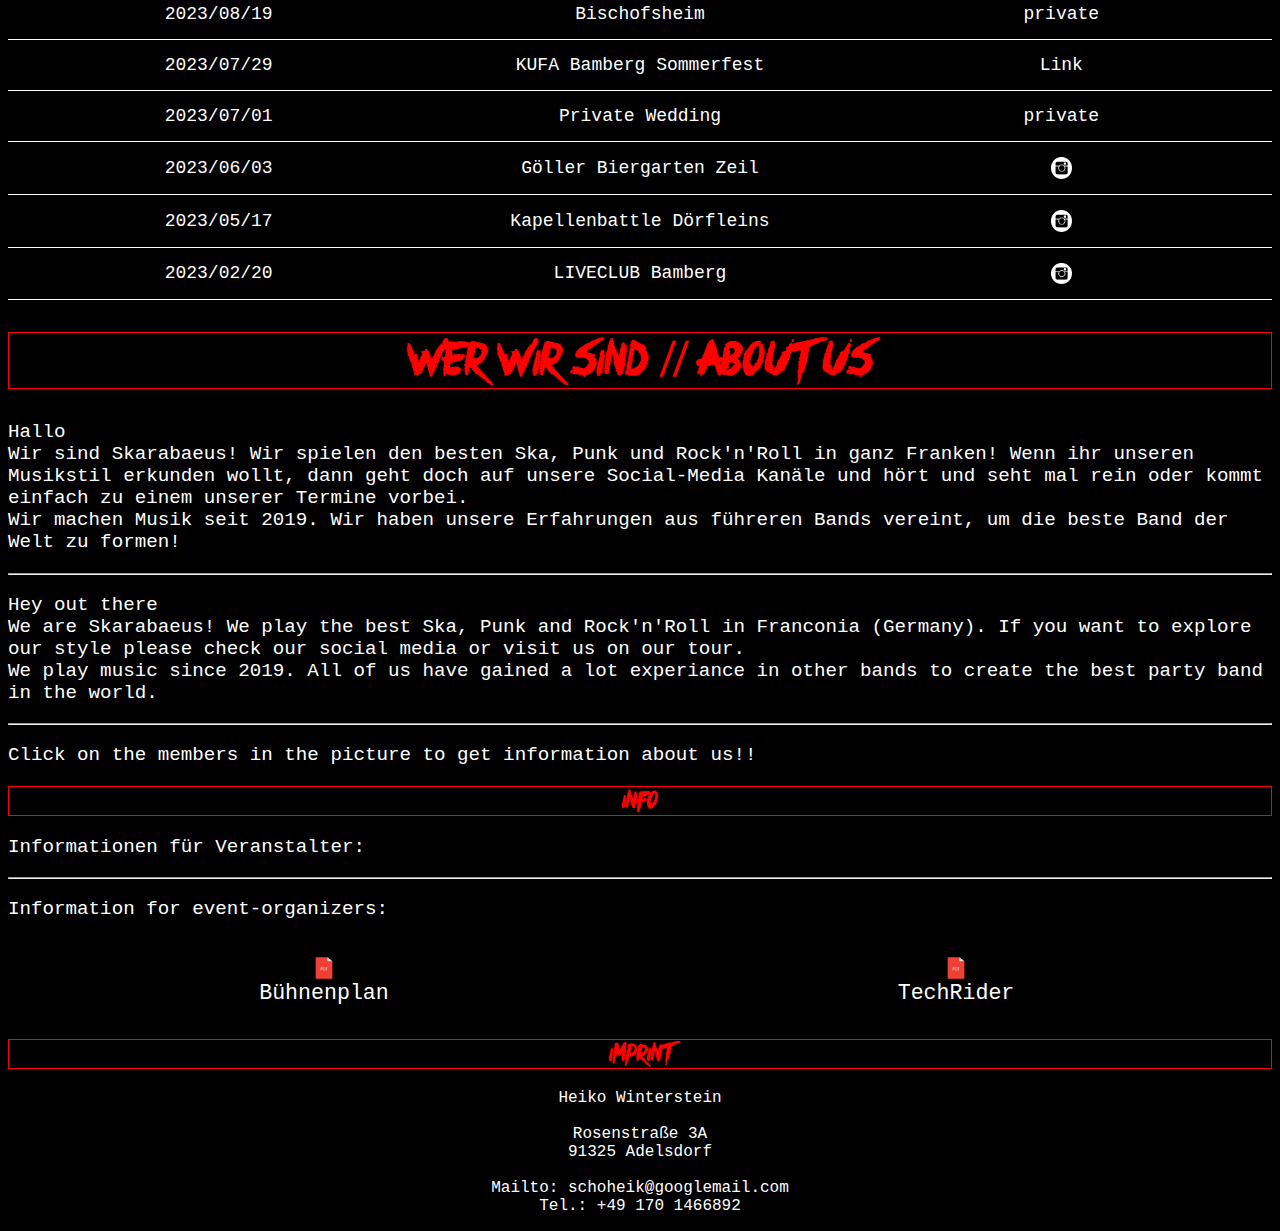
==== commit 849744de: "more padding on sm" ====
--- a/index.html
+++ b/index.html
@@ -71,7 +71,7 @@
                 <blockquote class="instagram-media" data-instgrm-captioned
                     data-instgrm-permalink="https://www.instagram.com/reel/Co6tmhTjCUC/?utm_source=ig_embed&amp;utm_campaign=loading"
                     data-instgrm-version="14"
-                    style=" background:#FFF; border:0; border-radius:3px; box-shadow:0 0 1px 0 rgba(0,0,0,0.5),0 1px 10px 0 rgba(0,0,0,0.15); margin: 1px; max-height: 75%; max-width:540px; min-width:300px; padding:0; width:75%; width:-webkit-calc(100% - 2px); width:calc(100% - 2px);">
+                    style=" background:#FFF; border:0; border-radius:3px; box-shadow:0 0 1px 0 rgba(0,0,0,0.5),0 1px 10px 0 rgba(0,0,0,0.15); margin: 1px; max-height: 1000px; max-width:540px; min-width:300px; padding:0; width:75%; width:-webkit-calc(100% - 2px); width:calc(100% - 2px);">
                     <div style="padding:16px;"> <a
                             href="https://www.instagram.com/reel/Co6tmhTjCUC/?utm_source=ig_embed&amp;utm_campaign=loading"
                             style=" background:#FFFFFF; line-height:0; padding:0 0; text-align:center; text-decoration:none; width:100%;"
@@ -167,7 +167,7 @@
                 <blockquote class="instagram-media" data-instgrm-captioned
                     data-instgrm-permalink="https://www.instagram.com/p/CyFtZD7oxcz/?utm_source=ig_embed&amp;utm_campaign=loading"
                     data-instgrm-version="14"
-                    style=" background:#FFF; border:0; border-radius:3px; box-shadow:0 0 1px 0 rgba(0,0,0,0.5),0 1px 10px 0 rgba(0,0,0,0.15); margin: 1px; max-height: 75%; max-width:540px; min-width:300px; padding:0; width:75%; width:-webkit-calc(100% - 2px); width:calc(100% - 2px);">
+                    style=" background:#FFF; border:0; border-radius:3px; box-shadow:0 0 1px 0 rgba(0,0,0,0.5),0 1px 10px 0 rgba(0,0,0,0.15); margin: 1px; max-height: 1000px; max-width:540px; min-width:300px; padding:0; width:75%; width:-webkit-calc(100% - 2px); width:calc(100% - 2px);">
                     <div style="padding:16px;"> <a
                             href="https://www.instagram.com/p/CyFtZD7oxcz/?utm_source=ig_embed&amp;utm_campaign=loading"
                             style=" background:#FFFFFF; line-height:0; padding:0 0; text-align:center; text-decoration:none; width:100%;"
@@ -263,7 +263,7 @@
                 <blockquote class="instagram-media" data-instgrm-captioned
                     data-instgrm-permalink="https://www.instagram.com/p/CyTLMdGt_Tr/?utm_source=ig_embed&amp;utm_campaign=loading"
                     data-instgrm-version="14"
-                    style=" background:#FFF; border:0; border-radius:3px; box-shadow:0 0 1px 0 rgba(0,0,0,0.5),0 1px 10px 0 rgba(0,0,0,0.15); margin: 1px; max-height: 75%; max-width:540px; min-width:300px; padding:0; width:75%; width:-webkit-calc(100% - 2px); width:calc(100% - 2px);">
+                    style=" background:#FFF; border:0; border-radius:3px; box-shadow:0 0 1px 0 rgba(0,0,0,0.5),0 1px 10px 0 rgba(0,0,0,0.15); margin: 1px; max-height: 1000px; max-width:540px; min-width:300px; padding:0; width:75%; width:-webkit-calc(100% - 2px); width:calc(100% - 2px);">
                     <div style="padding:16px;"  > <a
                             href="https://www.instagram.com/p/CyTLMdGt_Tr/?utm_source=ig_embed&amp;utm_campaign=loading"
                             style=" background:#FFFFFF; line-height:0; padding:0 0; text-align:center; text-decoration:none; width:100%;"
--- a/index.css
+++ b/index.css
@@ -213,7 +213,9 @@
   margin: 10px;
   width: 200px;
   transition: transform 0.5s;
-  padding: 1%;
+  /* padding: 5%; */
+  padding: 5px;
+  flex: 1;
   /* Übergangseigenschaft für die Vergrößerung */
 }
 
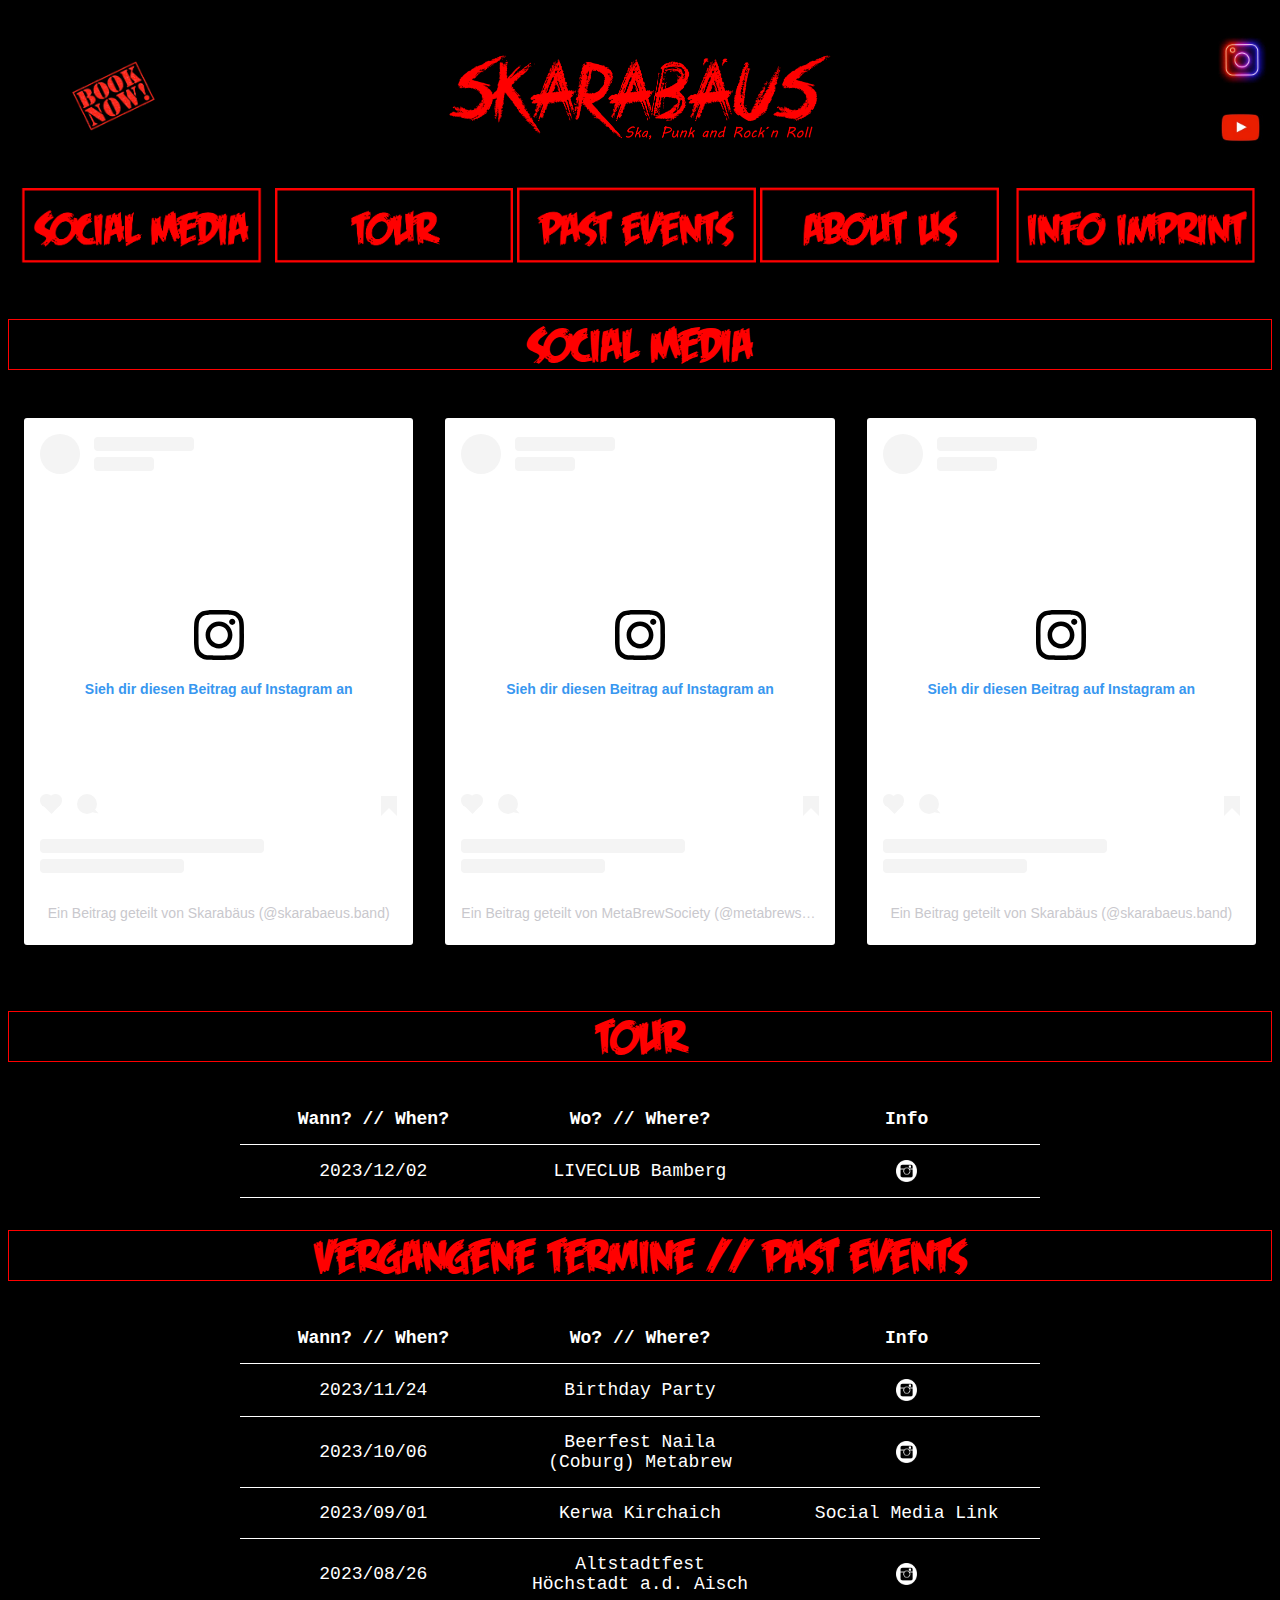
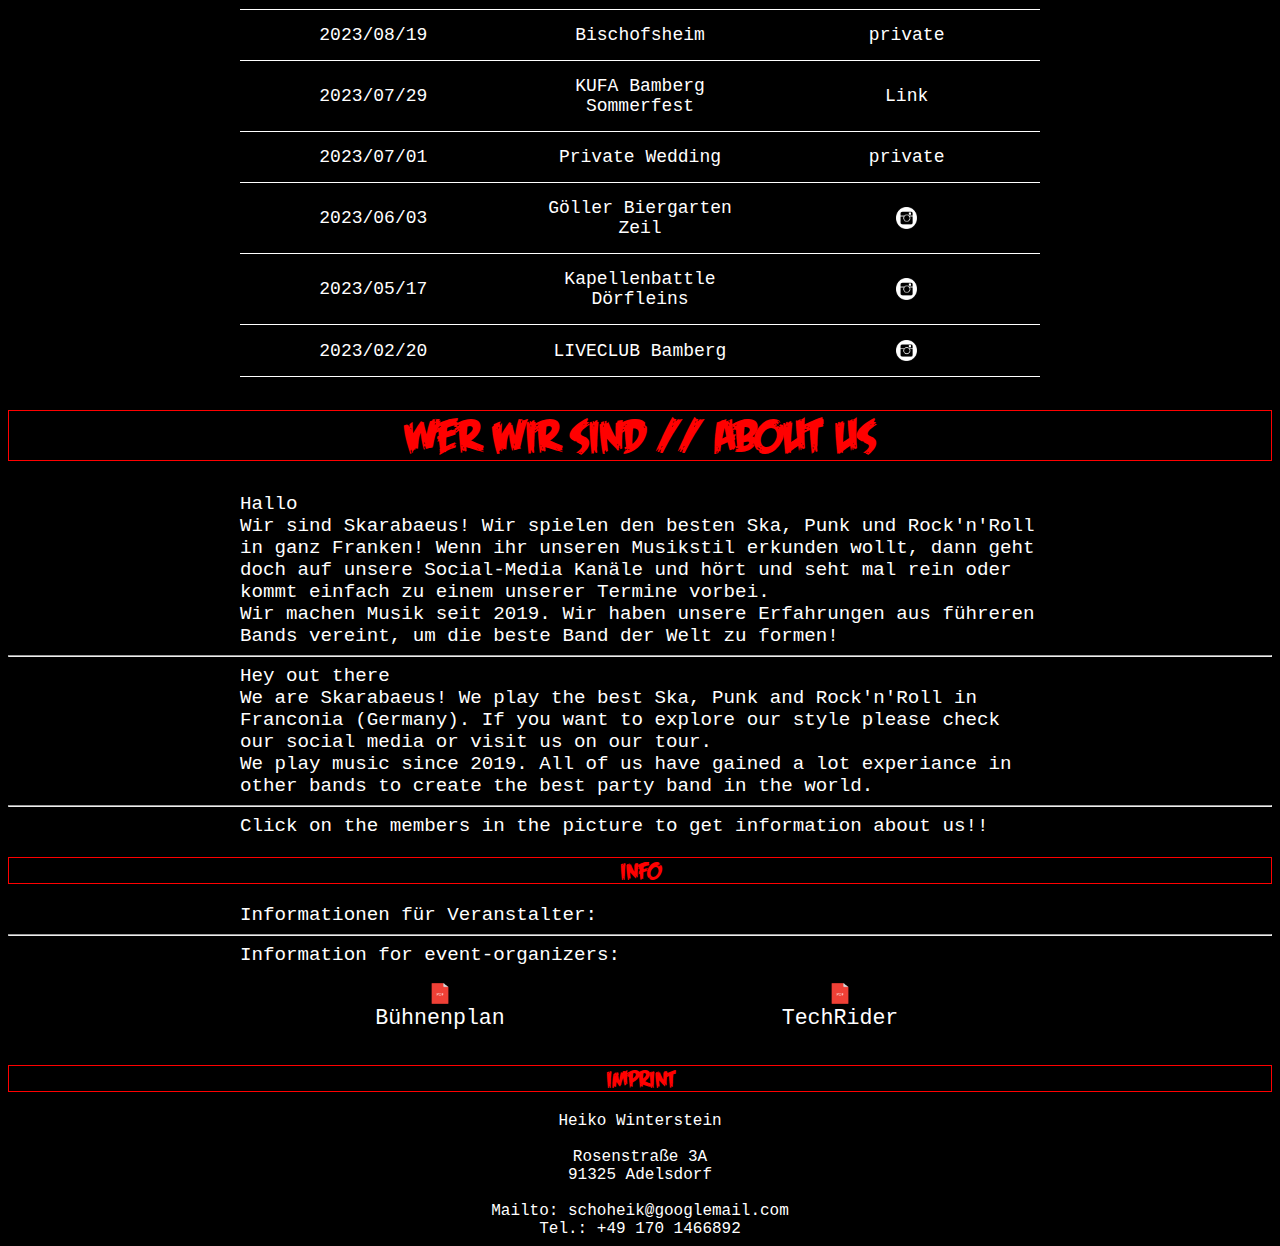
==== commit a4f07ba6: "advices by raphy" ====
--- a/index.html
+++ b/index.html
@@ -20,15 +20,19 @@
             <a href='https://www.youtube.com/@skarabaeusband3590'><img src="images/youtube.jpg" class='headersmelement'
                     alt="Booking"></a>
         </div>
-
-        <div class="topnav" id="myMenue">
-            <div class="topnav_element"><a href="#Social Media" class="topnav_a"><img src="images/menue_sm.png" alt="Social Media" class="topnav_img"></a></div>
-            <div class="topnav_element"><a href="#Tour" class="topnav_a"><img src="images/menue_tour.png" alt="Tour" class="topnav_img"></a></div>
-            <div class="topnav_element"><a href="#Past Events" class="topnav_a"><img src="images/menue_pastevents.png" alt="Past Events" class="topnav_img"></a></div>
-            <div class="topnav_element"><a href="#About us" class="topnav_a"><img src="images/menue_aboutus.png" alt="About Us" class="topnav_img"></a></div>
-            <div class="topnav_element"><a href="#Info" class="topnav_a"><img src="images/menue_info.png" alt="Info" class="topnav_img"></a></div>
-        </div>
-
+    </div>
+
+    <div class="topnav" id="myMenue">
+        <div class="topnav_element"><a href="#Social Media" class="topnav_a"><img src="images/menue_sm.png"
+                    alt="Social Media" class="topnav_img"></a></div>
+        <div class="topnav_element"><a href="#Tour" class="topnav_a"><img src="images/menue_tour.png" alt="Tour"
+                    class="topnav_img"></a></div>
+        <div class="topnav_element"><a href="#Past Events" class="topnav_a"><img src="images/menue_pastevents.png"
+                    alt="Past Events" class="topnav_img"></a></div>
+        <div class="topnav_element"><a href="#About us" class="topnav_a"><img src="images/menue_aboutus.png"
+                    alt="About Us" class="topnav_img"></a></div>
+        <div class="topnav_element"><a href="#Info" class="topnav_a"><img src="images/menue_info.png" alt="Info"
+                    class="topnav_img"></a></div>
     </div>
 
     <div id="contact-popup" class="popup">
@@ -51,23 +55,16 @@
 
 
 
-
-
-
-    <!-- <img src="images/GifBend.gif" class="headergif" alt="Gif" /> -->
-    <!-- <video autoplay muted id="myVideo">
-        <source src="images/BellaCiaoLiveClub.mp4" type="video/mp4">
-        </source>
-    </video> -->
-
     <h1 id="Social Media" class="anchor">Social Media</h1>
 
-    <div class="sm_carousel_container">
-        <button id="prev" class="nav-button prev"><img src="images/left-arrow.png" alt="left"
-                class="nav-button"></button>
-        <div class="sm_carousel" id="sm_carousel">
-
-            <div class="card_sm">
+    <!-- <div class="swiper"></div> -->
+    <div class="sm_carousel_container" class="swiper">
+        <!-- <button id="prev" class="nav-button prev"><img src="images/left-arrow.png" alt="left"
+                class="nav-button"></button> -->
+        <div class="sm_carousel" id="sm_carousel" class="swiper-wrapper">
+        <!-- <div id="sm_carousel" class="swiper-wrapper"></div> -->
+
+            <div class="card_sm" class="swiper-slide">
                 <blockquote class="instagram-media" data-instgrm-captioned
                     data-instgrm-permalink="https://www.instagram.com/reel/Co6tmhTjCUC/?utm_source=ig_embed&amp;utm_campaign=loading"
                     data-instgrm-version="14"
@@ -163,7 +160,7 @@
                 <script async src="//www.instagram.com/embed.js"></script>
             </div>
 
-            <div class="card_sm">
+            <div class="card_sm" class="swiper-slide">
                 <blockquote class="instagram-media" data-instgrm-captioned
                     data-instgrm-permalink="https://www.instagram.com/p/CyFtZD7oxcz/?utm_source=ig_embed&amp;utm_campaign=loading"
                     data-instgrm-version="14"
@@ -259,116 +256,13 @@
                 <script async src="//www.instagram.com/embed.js"></script>
             </div>
 
-            <div class="card_sm">
+            <div class="card_sm" class="swiper-slide">
                 <blockquote class="instagram-media" data-instgrm-captioned
                     data-instgrm-permalink="https://www.instagram.com/p/CyTLMdGt_Tr/?utm_source=ig_embed&amp;utm_campaign=loading"
                     data-instgrm-version="14"
                     style=" background:#FFF; border:0; border-radius:3px; box-shadow:0 0 1px 0 rgba(0,0,0,0.5),0 1px 10px 0 rgba(0,0,0,0.15); margin: 1px; max-height: 1000px; max-width:540px; min-width:300px; padding:0; width:75%; width:-webkit-calc(100% - 2px); width:calc(100% - 2px);">
-                    <div style="padding:16px;"  > <a
+                    <div style="padding:16px;"> <a
                             href="https://www.instagram.com/p/CyTLMdGt_Tr/?utm_source=ig_embed&amp;utm_campaign=loading"
-                            style=" background:#FFFFFF; line-height:0; padding:0 0; text-align:center; text-decoration:none; width:100%;"
-                            target="_blank">
-                            <div style=" display: flex; flex-direction: row; align-items: center;"  >
-                                <div
-                                      style="background-color: #F4F4F4; border-radius: 50%; flex-grow: 0; height: 40px; margin-right: 14px; width: 40px;">
-                                </div>
-                                <div
-                                      style="display: flex; flex-direction: column; flex-grow: 1; justify-content: center;">
-                                    <div  
-                                        style=" background-color: #F4F4F4; border-radius: 4px; flex-grow: 0; height: 14px; margin-bottom: 6px; width: 100px;">
-                                    </div>
-                                    <div  
-                                        style=" background-color: #F4F4F4; border-radius: 4px; flex-grow: 0; height: 14px; width: 60px;">
-                                    </div>
-                                </div>
-                            </div>
-                            <div   style="padding: 19% 0;"></div>
-                            <div   style="display:block; height:50px; margin:0 auto 12px; width:50px;"><svg width="50px"
-                                    height="50px" viewBox="0 0 60 60" version="1.1" xmlns="https://www.w3.org/2000/svg"
-                                    xmlns:xlink="https://www.w3.org/1999/xlink">
-                                    <g stroke="none" stroke-width="1" fill="none" fill-rule="evenodd">
-                                        <g transform="translate(-511.000000, -20.000000)" fill="#000000">
-                                            <g>
-                                                <path
-                                                    d="M556.869,30.41 C554.814,30.41 553.148,32.076 553.148,34.131 C553.148,36.186 554.814,37.852 556.869,37.852 C558.924,37.852 560.59,36.186 560.59,34.131 C560.59,32.076 558.924,30.41 556.869,30.41 M541,60.657 C535.114,60.657 530.342,55.887 530.342,50 C530.342,44.114 535.114,39.342 541,39.342 C546.887,39.342 551.658,44.114 551.658,50 C551.658,55.887 546.887,60.657 541,60.657 M541,33.886 C532.1,33.886 524.886,41.1 524.886,50 C524.886,58.899 532.1,66.113 541,66.113 C549.9,66.113 557.115,58.899 557.115,50 C557.115,41.1 549.9,33.886 541,33.886 M565.378,62.101 C565.244,65.022 564.756,66.606 564.346,67.663 C563.803,69.06 563.154,70.057 562.106,71.106 C561.058,72.155 560.06,72.803 558.662,73.347 C557.607,73.757 556.021,74.244 553.102,74.378 C549.944,74.521 548.997,74.552 541,74.552 C533.003,74.552 532.056,74.521 528.898,74.378 C525.979,74.244 524.393,73.757 523.338,73.347 C521.94,72.803 520.942,72.155 519.894,71.106 C518.846,70.057 518.197,69.06 517.654,67.663 C517.244,66.606 516.755,65.022 516.623,62.101 C516.479,58.943 516.448,57.996 516.448,50 C516.448,42.003 516.479,41.056 516.623,37.899 C516.755,34.978 517.244,33.391 517.654,32.338 C518.197,30.938 518.846,29.942 519.894,28.894 C520.942,27.846 521.94,27.196 523.338,26.654 C524.393,26.244 525.979,25.756 528.898,25.623 C532.057,25.479 533.004,25.448 541,25.448 C548.997,25.448 549.943,25.479 553.102,25.623 C556.021,25.756 557.607,26.244 558.662,26.654 C560.06,27.196 561.058,27.846 562.106,28.894 C563.154,29.942 563.803,30.938 564.346,32.338 C564.756,33.391 565.244,34.978 565.378,37.899 C565.522,41.056 565.552,42.003 565.552,50 C565.552,57.996 565.522,58.943 565.378,62.101 M570.82,37.631 C570.674,34.438 570.167,32.258 569.425,30.349 C568.659,28.377 567.633,26.702 565.965,25.035 C564.297,23.368 562.623,22.342 560.652,21.575 C558.743,20.834 556.562,20.326 553.369,20.18 C550.169,20.033 549.148,20 541,20 C532.853,20 531.831,20.033 528.631,20.18 C525.438,20.326 523.257,20.834 521.349,21.575 C519.376,22.342 517.703,23.368 516.035,25.035 C514.368,26.702 513.342,28.377 512.574,30.349 C511.834,32.258 511.326,34.438 511.181,37.631 C511.035,40.831 511,41.851 511,50 C511,58.147 511.035,59.17 511.181,62.369 C511.326,65.562 511.834,67.743 512.574,69.651 C513.342,71.625 514.368,73.296 516.035,74.965 C517.703,76.634 519.376,77.658 521.349,78.425 C523.257,79.167 525.438,79.673 528.631,79.82 C531.831,79.965 532.853,80.001 541,80.001 C549.148,80.001 550.169,79.965 553.369,79.82 C556.562,79.673 558.743,79.167 560.652,78.425 C562.623,77.658 564.297,76.634 565.965,74.965 C567.633,73.296 568.659,71.625 569.425,69.651 C570.167,67.743 570.674,65.562 570.82,62.369 C570.966,59.17 571,58.147 571,50 C571,41.851 570.966,40.831 570.82,37.631">
-                                                </path>
-                                            </g>
-                                        </g>
-                                    </g>
-                                </svg></div>
-                            <div   style="padding-top: 8px;">
-                                <div
-                                    style=" color:#3897f0; font-family:Arial,sans-serif; font-size:14px; font-style:normal; font-weight:550; line-height:18px;">
-                                    Sieh dir diesen Beitrag auf Instagram an</div>
-                            </div>
-                            <div   style="padding: 12.5% 0;"></div>
-                            <div   style="display: flex; flex-direction: row; margin-bottom: 14px; align-items: center;">
-                                <div>
-                                    <div  
-                                        style="background-color: #F4F4F4; border-radius: 50%; height: 12.5px; width: 12.5px; transform: translateX(0px) translateY(7px);">
-                                    </div>
-                                    <div  
-                                        style="background-color: #F4F4F4; height: 12.5px; transform: rotate(-45deg) translateX(3px) translateY(1px); width: 12.5px; flex-grow: 0; margin-right: 14px; margin-left: 2px;">
-                                    </div>
-                                    <div  
-                                        style="background-color: #F4F4F4; border-radius: 50%; height: 12.5px; width: 12.5px; transform: translateX(9px) translateY(-18px);">
-                                    </div>
-                                </div>
-                                <div   style="margin-left: 8px;">
-                                    <div
-                                        style=" background-color: #F4F4F4; border-radius: 50%; flex-grow: 0; height: 20px; width: 20px;">
-                                    </div>
-                                    <div  
-                                        style=" width: 0; height: 0; border-top: 2px solid transparent; border-left: 6px solid #f4f4f4; border-bottom: 2px solid transparent; transform: translateX(16px) translateY(-4px) rotate(30deg)">
-                                    </div>
-                                </div>
-                                <div   style="margin-left: auto;">
-                                    <div
-                                        style=" width: 0px; border-top: 8px solid #F4F4F4; border-right: 8px solid transparent; transform: translateY(16px);">
-                                    </div>
-                                    <div  
-                                        style=" background-color: #F4F4F4; flex-grow: 0; height: 12px; width: 16px; transform: translateY(-4px);">
-                                    </div>
-                                    <div  
-                                        style=" width: 0; height: 0; border-top: 8px solid #F4F4F4; border-left: 8px solid transparent; transform: translateY(-4px) translateX(8px);">
-                                    </div>
-                                </div>
-                            </div>
-                            <div  
-                                style="display: flex; flex-direction: column; flex-grow: 1; justify-content: center; margin-bottom: 24px;">
-                                <div  
-                                    style=" background-color: #F4F4F4; border-radius: 4px; flex-grow: 0; height: 14px; margin-bottom: 6px; width: 224px;">
-                                </div>
-                                <div  
-                                    style=" background-color: #F4F4F4; border-radius: 4px; flex-grow: 0; height: 14px; width: 144px;">
-                                </div>
-                            </div>
-                        </a>
-                        <p
-                              style=" color:#c9c8cd; font-family:Arial,sans-serif; font-size:14px; line-height:17px; margin-bottom:0; margin-top:8px; overflow:hidden; padding:8px 0 7px; text-align:center; text-overflow:ellipsis; white-space:nowrap;">
-                            <a href="https://www.instagram.com/p/CyTLMdGt_Tr/?utm_source=ig_embed&amp;utm_campaign=loading"
-                                style=" color:#c9c8cd; font-family:Arial,sans-serif; font-size:14px; font-style:normal; font-weight:normal; line-height:17px; text-decoration:none;"
-                                target="_blank">Ein Beitrag geteilt von Skarabäus (@skarabaeus.band)</a>
-                        </p>
-                    </div>
-                </blockquote>
-                <script async src="//www.instagram.com/embed.js"></script>
-            </div>
-
-            <!-- <div class="card_sm">
-                <iframe src="https://www.youtube.com/embed/BDYgZBh0K1c?si=mM0Ky-qxfExo4v80" title="YouTube video player" style="max-width: 540px; max-height: 75%; min-width: 300px; width: 75%"
-                    frameborder="0"
-                    allow="accelerometer; autoplay; clipboard-write; encrypted-media; gyroscope; picture-in-picture; web-share"
-                    allowfullscreen></iframe>
-            </div> -->
-
-            <!-- <div class="card_sm">
-                <blockquote class="instagram-media" data-instgrm-captioned
-                    data-instgrm-permalink="https://www.instagram.com/reel/Co6tmhTjCUC/?utm_source=ig_embed&amp;utm_campaign=loading"
-                    data-instgrm-version="14"
-                    style=" background:#FFF; border:0; border-radius:3px; box-shadow:0 0 1px 0 rgba(0,0,0,0.5),0 1px 10px 0 rgba(0,0,0,0.15); margin: 1px; max-width:540px; min-width:326px; padding:0; width:99.375%; width:-webkit-calc(100% - 2px); width:calc(100% - 2px);">
-                    <div style="padding:16px;"> <a
-                            href="https://www.instagram.com/reel/Co6tmhTjCUC/?utm_source=ig_embed&amp;utm_campaign=loading"
                             style=" background:#FFFFFF; line-height:0; padding:0 0; text-align:center; text-decoration:none; width:100%;"
                             target="_blank">
                             <div style=" display: flex; flex-direction: row; align-items: center;">
@@ -449,6 +343,109 @@
                         </a>
                         <p
                             style=" color:#c9c8cd; font-family:Arial,sans-serif; font-size:14px; line-height:17px; margin-bottom:0; margin-top:8px; overflow:hidden; padding:8px 0 7px; text-align:center; text-overflow:ellipsis; white-space:nowrap;">
+                            <a href="https://www.instagram.com/p/CyTLMdGt_Tr/?utm_source=ig_embed&amp;utm_campaign=loading"
+                                style=" color:#c9c8cd; font-family:Arial,sans-serif; font-size:14px; font-style:normal; font-weight:normal; line-height:17px; text-decoration:none;"
+                                target="_blank">Ein Beitrag geteilt von Skarabäus (@skarabaeus.band)</a>
+                        </p>
+                    </div>
+                </blockquote>
+                <script async src="//www.instagram.com/embed.js"></script>
+            </div>
+
+            <!-- <div class="card_sm">
+                <iframe src="https://www.youtube.com/embed/BDYgZBh0K1c?si=mM0Ky-qxfExo4v80" title="YouTube video player" style="max-width: 540px; max-height: 75%; min-width: 300px; width: 75%"
+                    frameborder="0"
+                    allow="accelerometer; autoplay; clipboard-write; encrypted-media; gyroscope; picture-in-picture; web-share"
+                    allowfullscreen></iframe>
+            </div> -->
+
+            <!-- <div class="card_sm">
+                <blockquote class="instagram-media" data-instgrm-captioned
+                    data-instgrm-permalink="https://www.instagram.com/reel/Co6tmhTjCUC/?utm_source=ig_embed&amp;utm_campaign=loading"
+                    data-instgrm-version="14"
+                    style=" background:#FFF; border:0; border-radius:3px; box-shadow:0 0 1px 0 rgba(0,0,0,0.5),0 1px 10px 0 rgba(0,0,0,0.15); margin: 1px; max-width:540px; min-width:326px; padding:0; width:99.375%; width:-webkit-calc(100% - 2px); width:calc(100% - 2px);">
+                    <div style="padding:16px;"> <a
+                            href="https://www.instagram.com/reel/Co6tmhTjCUC/?utm_source=ig_embed&amp;utm_campaign=loading"
+                            style=" background:#FFFFFF; line-height:0; padding:0 0; text-align:center; text-decoration:none; width:100%;"
+                            target="_blank">
+                            <div style=" display: flex; flex-direction: row; align-items: center;">
+                                <div
+                                    style="background-color: #F4F4F4; border-radius: 50%; flex-grow: 0; height: 40px; margin-right: 14px; width: 40px;">
+                                </div>
+                                <div
+                                    style="display: flex; flex-direction: column; flex-grow: 1; justify-content: center;">
+                                    <div
+                                        style=" background-color: #F4F4F4; border-radius: 4px; flex-grow: 0; height: 14px; margin-bottom: 6px; width: 100px;">
+                                    </div>
+                                    <div
+                                        style=" background-color: #F4F4F4; border-radius: 4px; flex-grow: 0; height: 14px; width: 60px;">
+                                    </div>
+                                </div>
+                            </div>
+                            <div style="padding: 19% 0;"></div>
+                            <div style="display:block; height:50px; margin:0 auto 12px; width:50px;"><svg width="50px"
+                                    height="50px" viewBox="0 0 60 60" version="1.1" xmlns="https://www.w3.org/2000/svg"
+                                    xmlns:xlink="https://www.w3.org/1999/xlink">
+                                    <g stroke="none" stroke-width="1" fill="none" fill-rule="evenodd">
+                                        <g transform="translate(-511.000000, -20.000000)" fill="#000000">
+                                            <g>
+                                                <path
+                                                    d="M556.869,30.41 C554.814,30.41 553.148,32.076 553.148,34.131 C553.148,36.186 554.814,37.852 556.869,37.852 C558.924,37.852 560.59,36.186 560.59,34.131 C560.59,32.076 558.924,30.41 556.869,30.41 M541,60.657 C535.114,60.657 530.342,55.887 530.342,50 C530.342,44.114 535.114,39.342 541,39.342 C546.887,39.342 551.658,44.114 551.658,50 C551.658,55.887 546.887,60.657 541,60.657 M541,33.886 C532.1,33.886 524.886,41.1 524.886,50 C524.886,58.899 532.1,66.113 541,66.113 C549.9,66.113 557.115,58.899 557.115,50 C557.115,41.1 549.9,33.886 541,33.886 M565.378,62.101 C565.244,65.022 564.756,66.606 564.346,67.663 C563.803,69.06 563.154,70.057 562.106,71.106 C561.058,72.155 560.06,72.803 558.662,73.347 C557.607,73.757 556.021,74.244 553.102,74.378 C549.944,74.521 548.997,74.552 541,74.552 C533.003,74.552 532.056,74.521 528.898,74.378 C525.979,74.244 524.393,73.757 523.338,73.347 C521.94,72.803 520.942,72.155 519.894,71.106 C518.846,70.057 518.197,69.06 517.654,67.663 C517.244,66.606 516.755,65.022 516.623,62.101 C516.479,58.943 516.448,57.996 516.448,50 C516.448,42.003 516.479,41.056 516.623,37.899 C516.755,34.978 517.244,33.391 517.654,32.338 C518.197,30.938 518.846,29.942 519.894,28.894 C520.942,27.846 521.94,27.196 523.338,26.654 C524.393,26.244 525.979,25.756 528.898,25.623 C532.057,25.479 533.004,25.448 541,25.448 C548.997,25.448 549.943,25.479 553.102,25.623 C556.021,25.756 557.607,26.244 558.662,26.654 C560.06,27.196 561.058,27.846 562.106,28.894 C563.154,29.942 563.803,30.938 564.346,32.338 C564.756,33.391 565.244,34.978 565.378,37.899 C565.522,41.056 565.552,42.003 565.552,50 C565.552,57.996 565.522,58.943 565.378,62.101 M570.82,37.631 C570.674,34.438 570.167,32.258 569.425,30.349 C568.659,28.377 567.633,26.702 565.965,25.035 C564.297,23.368 562.623,22.342 560.652,21.575 C558.743,20.834 556.562,20.326 553.369,20.18 C550.169,20.033 549.148,20 541,20 C532.853,20 531.831,20.033 528.631,20.18 C525.438,20.326 523.257,20.834 521.349,21.575 C519.376,22.342 517.703,23.368 516.035,25.035 C514.368,26.702 513.342,28.377 512.574,30.349 C511.834,32.258 511.326,34.438 511.181,37.631 C511.035,40.831 511,41.851 511,50 C511,58.147 511.035,59.17 511.181,62.369 C511.326,65.562 511.834,67.743 512.574,69.651 C513.342,71.625 514.368,73.296 516.035,74.965 C517.703,76.634 519.376,77.658 521.349,78.425 C523.257,79.167 525.438,79.673 528.631,79.82 C531.831,79.965 532.853,80.001 541,80.001 C549.148,80.001 550.169,79.965 553.369,79.82 C556.562,79.673 558.743,79.167 560.652,78.425 C562.623,77.658 564.297,76.634 565.965,74.965 C567.633,73.296 568.659,71.625 569.425,69.651 C570.167,67.743 570.674,65.562 570.82,62.369 C570.966,59.17 571,58.147 571,50 C571,41.851 570.966,40.831 570.82,37.631">
+                                                </path>
+                                            </g>
+                                        </g>
+                                    </g>
+                                </svg></div>
+                            <div style="padding-top: 8px;">
+                                <div
+                                    style=" color:#3897f0; font-family:Arial,sans-serif; font-size:14px; font-style:normal; font-weight:550; line-height:18px;">
+                                    Sieh dir diesen Beitrag auf Instagram an</div>
+                            </div>
+                            <div style="padding: 12.5% 0;"></div>
+                            <div style="display: flex; flex-direction: row; margin-bottom: 14px; align-items: center;">
+                                <div>
+                                    <div
+                                        style="background-color: #F4F4F4; border-radius: 50%; height: 12.5px; width: 12.5px; transform: translateX(0px) translateY(7px);">
+                                    </div>
+                                    <div
+                                        style="background-color: #F4F4F4; height: 12.5px; transform: rotate(-45deg) translateX(3px) translateY(1px); width: 12.5px; flex-grow: 0; margin-right: 14px; margin-left: 2px;">
+                                    </div>
+                                    <div
+                                        style="background-color: #F4F4F4; border-radius: 50%; height: 12.5px; width: 12.5px; transform: translateX(9px) translateY(-18px);">
+                                    </div>
+                                </div>
+                                <div style="margin-left: 8px;">
+                                    <div
+                                        style=" background-color: #F4F4F4; border-radius: 50%; flex-grow: 0; height: 20px; width: 20px;">
+                                    </div>
+                                    <div
+                                        style=" width: 0; height: 0; border-top: 2px solid transparent; border-left: 6px solid #f4f4f4; border-bottom: 2px solid transparent; transform: translateX(16px) translateY(-4px) rotate(30deg)">
+                                    </div>
+                                </div>
+                                <div style="margin-left: auto;">
+                                    <div
+                                        style=" width: 0px; border-top: 8px solid #F4F4F4; border-right: 8px solid transparent; transform: translateY(16px);">
+                                    </div>
+                                    <div
+                                        style=" background-color: #F4F4F4; flex-grow: 0; height: 12px; width: 16px; transform: translateY(-4px);">
+                                    </div>
+                                    <div
+                                        style=" width: 0; height: 0; border-top: 8px solid #F4F4F4; border-left: 8px solid transparent; transform: translateY(-4px) translateX(8px);">
+                                    </div>
+                                </div>
+                            </div>
+                            <div
+                                style="display: flex; flex-direction: column; flex-grow: 1; justify-content: center; margin-bottom: 24px;">
+                                <div
+                                    style=" background-color: #F4F4F4; border-radius: 4px; flex-grow: 0; height: 14px; margin-bottom: 6px; width: 224px;">
+                                </div>
+                                <div
+                                    style=" background-color: #F4F4F4; border-radius: 4px; flex-grow: 0; height: 14px; width: 144px;">
+                                </div>
+                            </div>
+                        </a>
+                        <p
+                            style=" color:#c9c8cd; font-family:Arial,sans-serif; font-size:14px; line-height:17px; margin-bottom:0; margin-top:8px; overflow:hidden; padding:8px 0 7px; text-align:center; text-overflow:ellipsis; white-space:nowrap;">
                             <a href="https://www.instagram.com/reel/Co6tmhTjCUC/?utm_source=ig_embed&amp;utm_campaign=loading"
                                 style=" color:#c9c8cd; font-family:Arial,sans-serif; font-size:14px; font-style:normal; font-weight:normal; line-height:17px; text-decoration:none;"
                                 target="_blank">Ein Beitrag geteilt von Skarabäus (@skarabaeus.band)</a>
@@ -459,8 +456,18 @@
             </div> -->
 
         </div>
-        <button id="next" class="nav-button next"><img src="images/right-arrow.png" alt="right"
-                class="nav-button"></button>
+        <!-- <button id="next" class="nav-button next"><img src="images/right-arrow.png" alt="right"
+                class="nav-button"></button> -->
+
+        <!-- If we need pagination -->
+        <div class="swiper-pagination"></div>
+
+        <!-- If we need navigation buttons -->
+<!--         <div class="swiper-button-prev"></div>
+        <div class="swiper-button-next"></div> -->
+
+        <!-- If we need scrollbar -->
+        <div class="swiper-scrollbar"></div>
     </div>
 
 
@@ -475,11 +482,7 @@
             <th>Info</th>
         </tr>
 
-        <tr>
-            <td>2023/11/24</td>
-            <td>Birthday Party</td>
-            <td>private</td>
-        </tr>
+
         <tr>
             <td>2023/12/02</td>
             <td>LIVECLUB Bamberg</td>
@@ -496,6 +499,13 @@
             <th class=".tdborderr">Wann? // When?</th>
             <th>Wo? // Where?</th>
             <th>Info</th>
+        </tr>
+        <tr>
+            <td>2023/11/24</td>
+            <td>Birthday Party</td>
+            <td><a href='https://www.instagram.com/p/C0Rfvx_txd7/'>
+                    <img src="images/instaklein.png" class="tableimg" alt="Social Media Link" />
+                </a></td>
         </tr>
         <tr>
             <td>2023/10/06</td>
@@ -617,9 +627,8 @@
         Mailto: <a href="mailto:schoheik@google.com">schoheik@googlemail.com</a><br>
         Tel.: <a href="tel:+491701466892">+49 170 1466892</a><br>
     </p>
-    <script src="https://hammerjs.github.io/dist/hammer.js"></script>
-    <script src="https://code.jquery.com/jquery-3.6.0.min.js"></script>
-    <script src="swiped-events.js"></script>
+    <script src="https://cdn.jsdelivr.net/npm/swiper@11.0.5/swiper-bundle.min.js"></script>
+    <link href="https://cdn.jsdelivr.net/npm/swiper@11.0.5/swiper-bundle.min.css" rel="stylesheet">
     <script src="script.js"></script>
 </body>
 
--- a/index.css
+++ b/index.css
@@ -1,7 +1,7 @@
 @font-face {
   font-family: 'SKA';
-  /*   src: url('font/feast_of_flesh_bb/FEASFBRG.TTF'); */
-  src: url('font/Crimes\ Times\ Six.ttf');
+    src: url('font/feast_of_flesh_bb/FEASFBRG.TTF');
+  /* src: url('font/Crimes\ Times\ Six.ttf'); */
 }
 
 html {
@@ -14,6 +14,7 @@
   color: rgb(255, 0, 0);
   text-align: center;
   font-size: 3em;
+  font-weight: normal;
 }
 
 h2 {
@@ -22,12 +23,21 @@
   border: thin solid;
   color: rgb(255, 0, 0);
   text-align: center;
+  font-weight: normal;
 }
 
 p {
   font-family: courier;
   color: rgb(255, 255, 255);
   font-size: 1.2em;
+  max-width: 800px;
+  /* text-align: center; */
+  margin: auto;
+}
+
+table {
+  max-width: 800px;
+  margin: auto;
 }
 
 body {
@@ -53,7 +63,7 @@
   width: auto;
   align-self: auto;
 
-  position: sticky;
+  /* position: sticky; */
   top: 0;
   z-index: 999;
 
@@ -78,23 +88,22 @@
 .topnav {
   overflow: hidden;
   background-color: black;
-  position: relative;
+  /* position: relative; */
+  position: sticky;
+  top: 0;
+  z-index: 99;
   grid-column: 1 / 6;
   align-items: center;
   justify-content: center;
-  display: none;
+  /* display: none; */
+  display: flex;
   width: 100%;
 }
 
 .topnav_element {
-/*   border-style: solid;
-  border-width: 0.01rem;
-  border-color: red; */
   font-size: 1.2em;
   justify-content: center;
   align-items: center;
-  /* min-width: 15%;
-  min-height: 1.5rem; */
   text-align: center;
 }
 
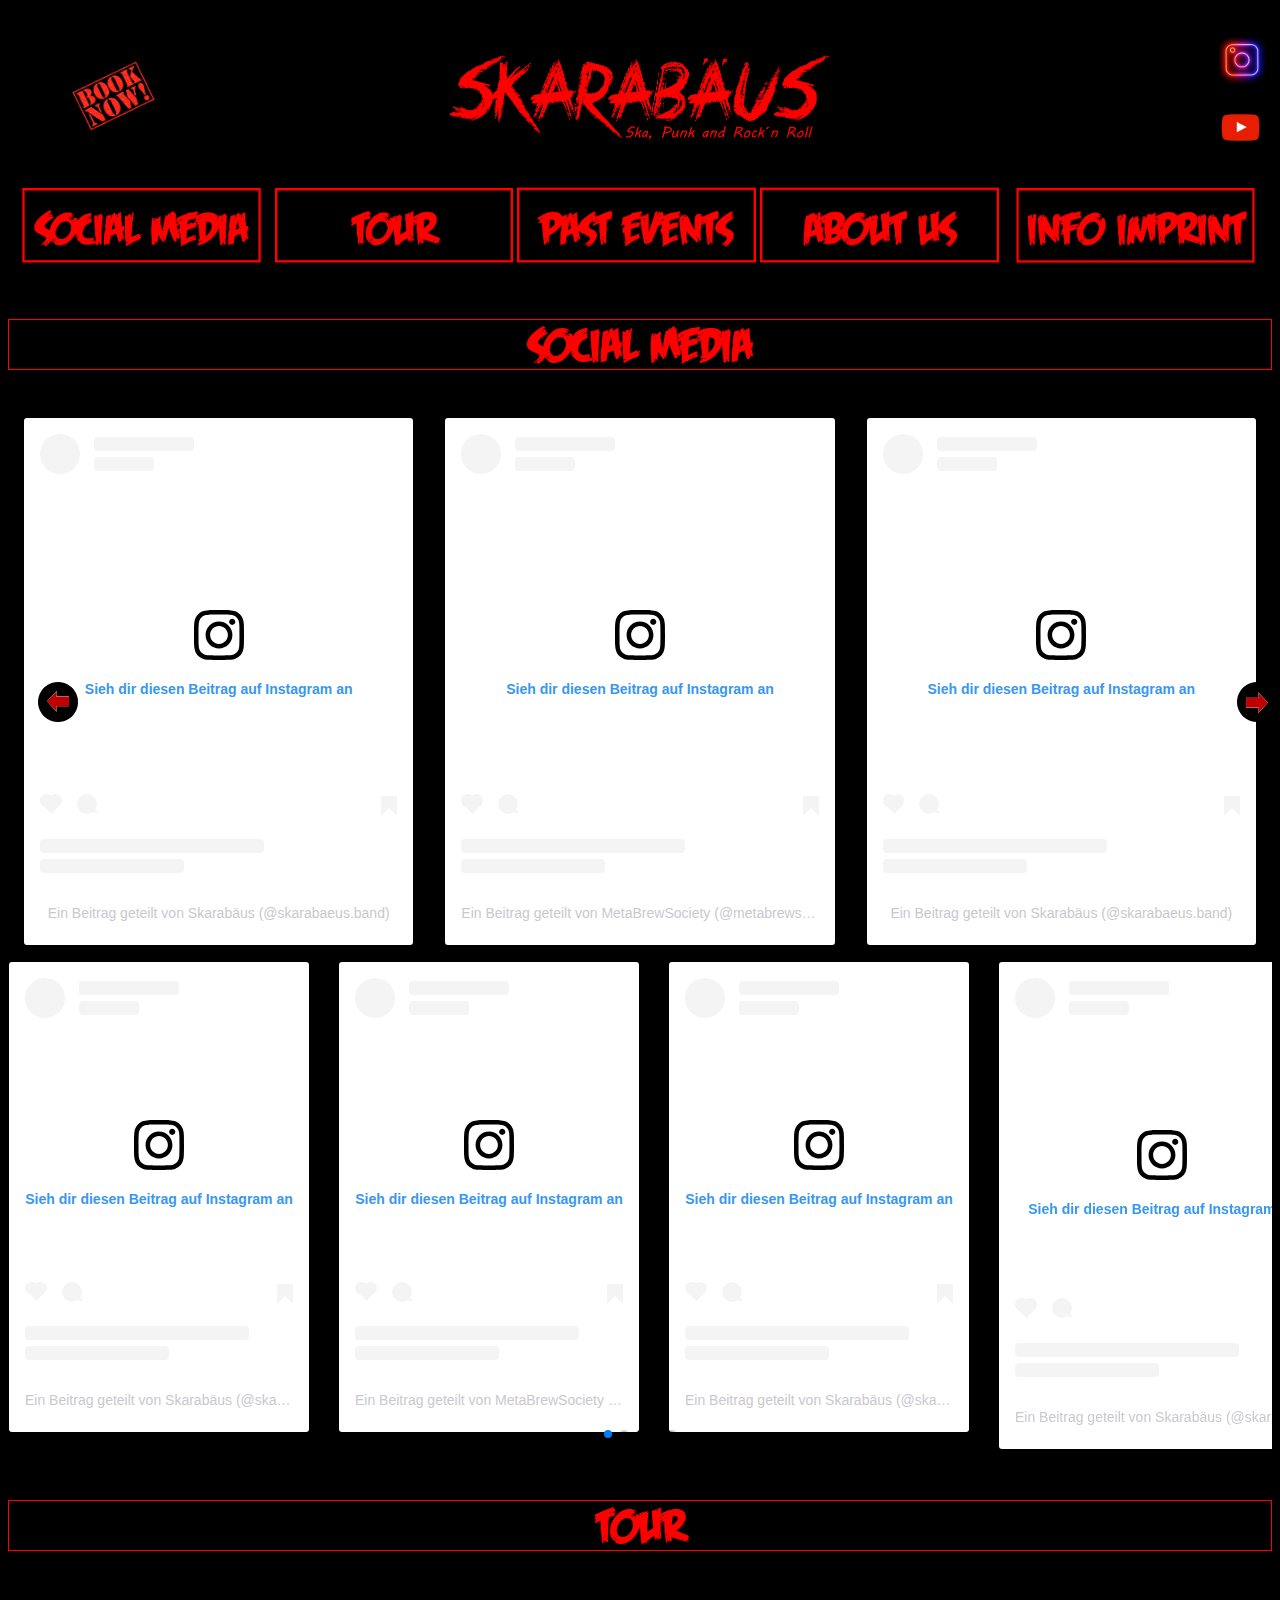
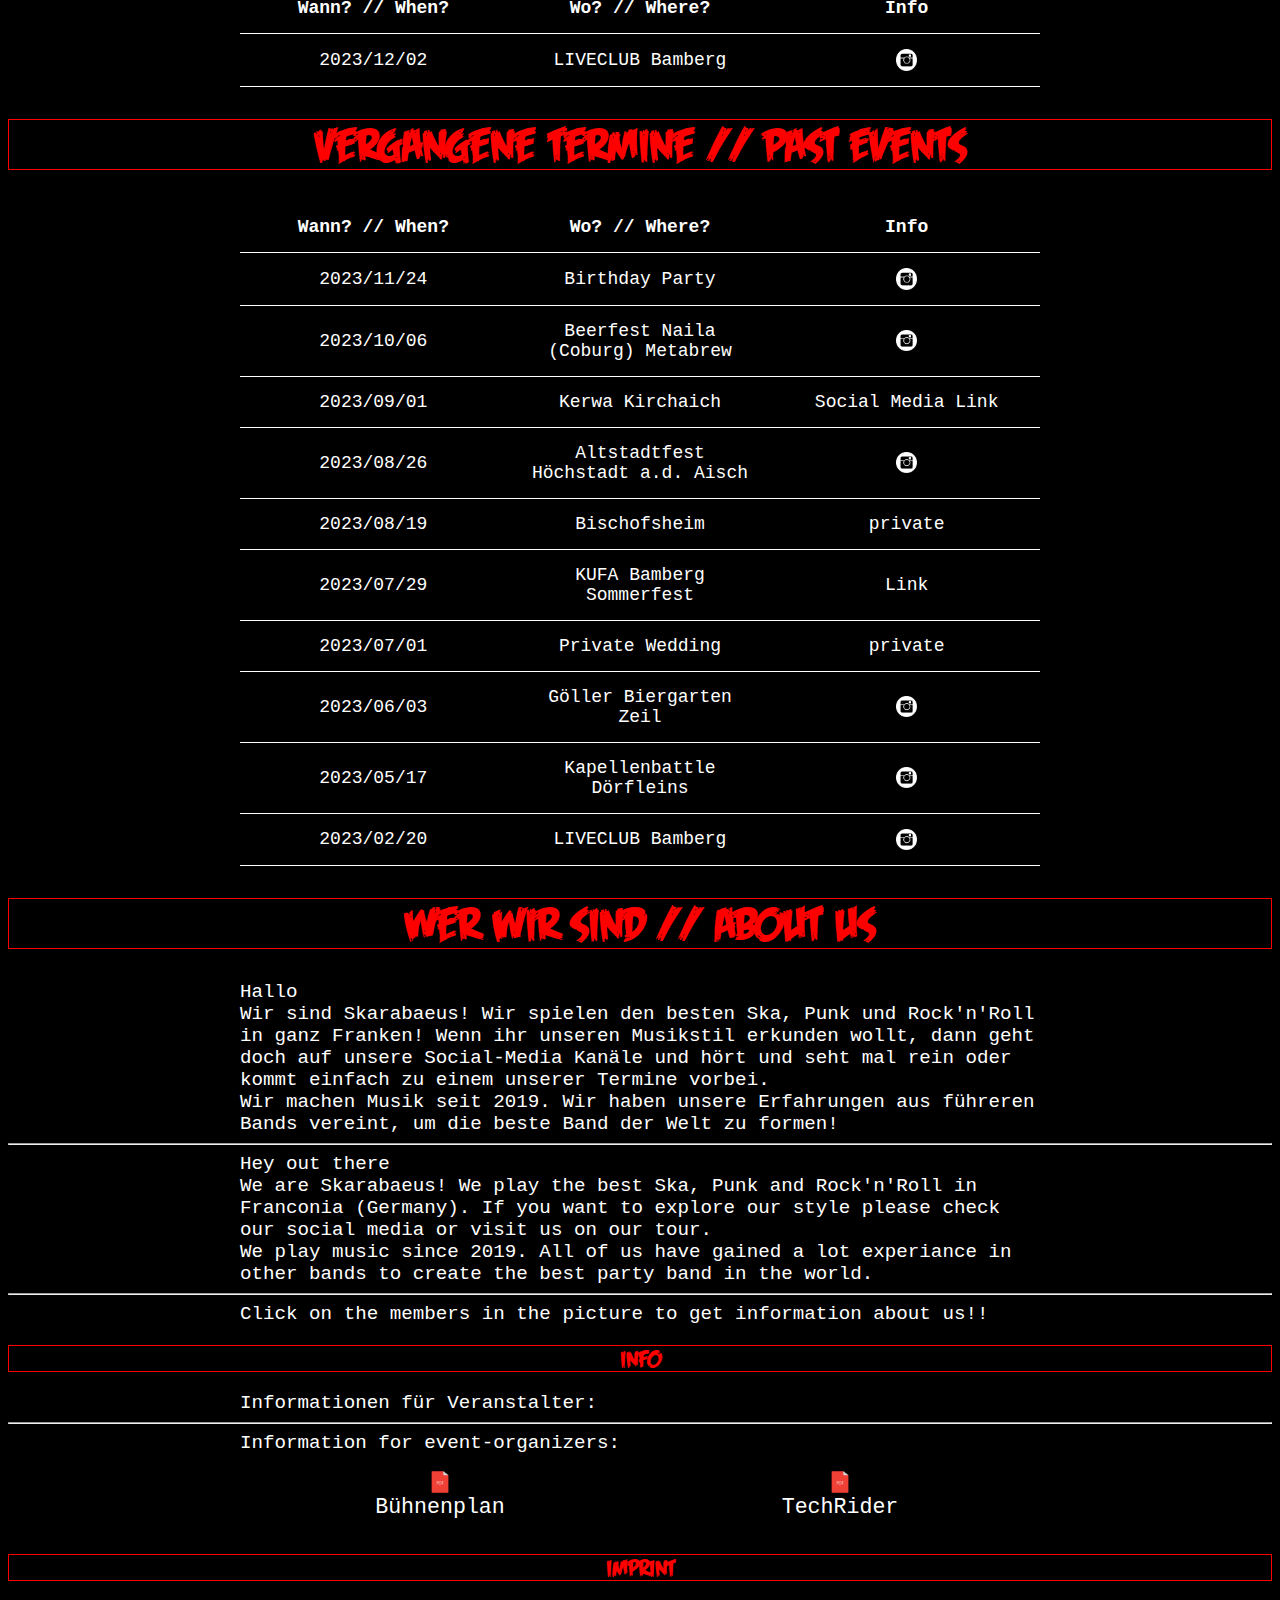
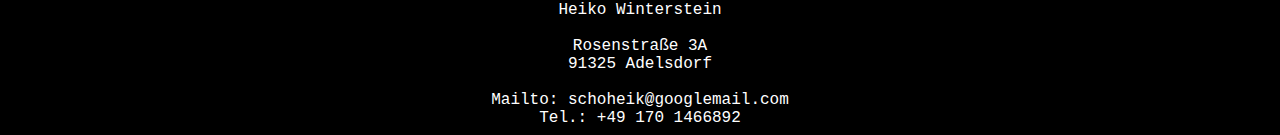
==== commit 00f0aa31: "swiper added" ====
--- a/index.html
+++ b/index.html
@@ -3,6 +3,7 @@
 
 <head>
     <title>Skarabaeus</title>
+    <link rel="stylesheet" href="https://cdn.jsdelivr.net/npm/swiper@11/swiper-bundle.min.css" />
     <link rel="stylesheet" href="index.css">
     <meta name="viewport" content="width=device-width, initial-scale=1.0">
     <meta charset="UTF-8">
@@ -57,12 +58,10 @@
 
     <h1 id="Social Media" class="anchor">Social Media</h1>
 
-    <!-- <div class="swiper"></div> -->
     <div class="sm_carousel_container" class="swiper">
-        <!-- <button id="prev" class="nav-button prev"><img src="images/left-arrow.png" alt="left"
-                class="nav-button"></button> -->
+        <button id="prev" class="nav-button prev"><img src="images/left-arrow.png" alt="left"
+                class="nav-button"></button>
         <div class="sm_carousel" id="sm_carousel" class="swiper-wrapper">
-        <!-- <div id="sm_carousel" class="swiper-wrapper"></div> -->
 
             <div class="card_sm" class="swiper-slide">
                 <blockquote class="instagram-media" data-instgrm-captioned
@@ -352,18 +351,22 @@
                 <script async src="//www.instagram.com/embed.js"></script>
             </div>
 
-            <!-- <div class="card_sm">
-                <iframe src="https://www.youtube.com/embed/BDYgZBh0K1c?si=mM0Ky-qxfExo4v80" title="YouTube video player" style="max-width: 540px; max-height: 75%; min-width: 300px; width: 75%"
-                    frameborder="0"
-                    allow="accelerometer; autoplay; clipboard-write; encrypted-media; gyroscope; picture-in-picture; web-share"
-                    allowfullscreen></iframe>
-            </div> -->
-
-            <!-- <div class="card_sm">
+            
+
+            
+
+        </div>
+        <button id="next" class="nav-button next"><img src="images/right-arrow.png" alt="right"
+                class="nav-button"></button>
+    </div>
+
+    <div class="swiper">
+        <div class="swiper-wrapper">
+            <div class="swiper-slide">
                 <blockquote class="instagram-media" data-instgrm-captioned
                     data-instgrm-permalink="https://www.instagram.com/reel/Co6tmhTjCUC/?utm_source=ig_embed&amp;utm_campaign=loading"
                     data-instgrm-version="14"
-                    style=" background:#FFF; border:0; border-radius:3px; box-shadow:0 0 1px 0 rgba(0,0,0,0.5),0 1px 10px 0 rgba(0,0,0,0.15); margin: 1px; max-width:540px; min-width:326px; padding:0; width:99.375%; width:-webkit-calc(100% - 2px); width:calc(100% - 2px);">
+                    style=" background:#FFF; border:0; border-radius:3px; box-shadow:0 0 1px 0 rgba(0,0,0,0.5),0 1px 10px 0 rgba(0,0,0,0.15); margin: 1px; max-height: 1000px; max-width:540px; min-width:300px; padding:0; width:75%; width:-webkit-calc(100% - 2px); width:calc(100% - 2px);">
                     <div style="padding:16px;"> <a
                             href="https://www.instagram.com/reel/Co6tmhTjCUC/?utm_source=ig_embed&amp;utm_campaign=loading"
                             style=" background:#FFFFFF; line-height:0; padding:0 0; text-align:center; text-decoration:none; width:100%;"
@@ -453,21 +456,304 @@
                     </div>
                 </blockquote>
                 <script async src="//www.instagram.com/embed.js"></script>
-            </div> -->
-
+            </div>
+
+            <div class="swiper-slide">
+                <blockquote class="instagram-media" data-instgrm-captioned
+                    data-instgrm-permalink="https://www.instagram.com/p/CyFtZD7oxcz/?utm_source=ig_embed&amp;utm_campaign=loading"
+                    data-instgrm-version="14"
+                    style=" background:#FFF; border:0; border-radius:3px; box-shadow:0 0 1px 0 rgba(0,0,0,0.5),0 1px 10px 0 rgba(0,0,0,0.15); margin: 1px; max-height: 1000px; max-width:540px; min-width:300px; padding:0; width:75%; width:-webkit-calc(100% - 2px); width:calc(100% - 2px);">
+                    <div style="padding:16px;"> <a
+                            href="https://www.instagram.com/p/CyFtZD7oxcz/?utm_source=ig_embed&amp;utm_campaign=loading"
+                            style=" background:#FFFFFF; line-height:0; padding:0 0; text-align:center; text-decoration:none; width:100%;"
+                            target="_blank">
+                            <div style=" display: flex; flex-direction: row; align-items: center;">
+                                <div
+                                    style="background-color: #F4F4F4; border-radius: 50%; flex-grow: 0; height: 40px; margin-right: 14px; width: 40px;">
+                                </div>
+                                <div
+                                    style="display: flex; flex-direction: column; flex-grow: 1; justify-content: center;">
+                                    <div
+                                        style=" background-color: #F4F4F4; border-radius: 4px; flex-grow: 0; height: 14px; margin-bottom: 6px; width: 100px;">
+                                    </div>
+                                    <div
+                                        style=" background-color: #F4F4F4; border-radius: 4px; flex-grow: 0; height: 14px; width: 60px;">
+                                    </div>
+                                </div>
+                            </div>
+                            <div style="padding: 19% 0;"></div>
+                            <div style="display:block; height:50px; margin:0 auto 12px; width:50px;"><svg width="50px"
+                                    height="50px" viewBox="0 0 60 60" version="1.1" xmlns="https://www.w3.org/2000/svg"
+                                    xmlns:xlink="https://www.w3.org/1999/xlink">
+                                    <g stroke="none" stroke-width="1" fill="none" fill-rule="evenodd">
+                                        <g transform="translate(-511.000000, -20.000000)" fill="#000000">
+                                            <g>
+                                                <path
+                                                    d="M556.869,30.41 C554.814,30.41 553.148,32.076 553.148,34.131 C553.148,36.186 554.814,37.852 556.869,37.852 C558.924,37.852 560.59,36.186 560.59,34.131 C560.59,32.076 558.924,30.41 556.869,30.41 M541,60.657 C535.114,60.657 530.342,55.887 530.342,50 C530.342,44.114 535.114,39.342 541,39.342 C546.887,39.342 551.658,44.114 551.658,50 C551.658,55.887 546.887,60.657 541,60.657 M541,33.886 C532.1,33.886 524.886,41.1 524.886,50 C524.886,58.899 532.1,66.113 541,66.113 C549.9,66.113 557.115,58.899 557.115,50 C557.115,41.1 549.9,33.886 541,33.886 M565.378,62.101 C565.244,65.022 564.756,66.606 564.346,67.663 C563.803,69.06 563.154,70.057 562.106,71.106 C561.058,72.155 560.06,72.803 558.662,73.347 C557.607,73.757 556.021,74.244 553.102,74.378 C549.944,74.521 548.997,74.552 541,74.552 C533.003,74.552 532.056,74.521 528.898,74.378 C525.979,74.244 524.393,73.757 523.338,73.347 C521.94,72.803 520.942,72.155 519.894,71.106 C518.846,70.057 518.197,69.06 517.654,67.663 C517.244,66.606 516.755,65.022 516.623,62.101 C516.479,58.943 516.448,57.996 516.448,50 C516.448,42.003 516.479,41.056 516.623,37.899 C516.755,34.978 517.244,33.391 517.654,32.338 C518.197,30.938 518.846,29.942 519.894,28.894 C520.942,27.846 521.94,27.196 523.338,26.654 C524.393,26.244 525.979,25.756 528.898,25.623 C532.057,25.479 533.004,25.448 541,25.448 C548.997,25.448 549.943,25.479 553.102,25.623 C556.021,25.756 557.607,26.244 558.662,26.654 C560.06,27.196 561.058,27.846 562.106,28.894 C563.154,29.942 563.803,30.938 564.346,32.338 C564.756,33.391 565.244,34.978 565.378,37.899 C565.522,41.056 565.552,42.003 565.552,50 C565.552,57.996 565.522,58.943 565.378,62.101 M570.82,37.631 C570.674,34.438 570.167,32.258 569.425,30.349 C568.659,28.377 567.633,26.702 565.965,25.035 C564.297,23.368 562.623,22.342 560.652,21.575 C558.743,20.834 556.562,20.326 553.369,20.18 C550.169,20.033 549.148,20 541,20 C532.853,20 531.831,20.033 528.631,20.18 C525.438,20.326 523.257,20.834 521.349,21.575 C519.376,22.342 517.703,23.368 516.035,25.035 C514.368,26.702 513.342,28.377 512.574,30.349 C511.834,32.258 511.326,34.438 511.181,37.631 C511.035,40.831 511,41.851 511,50 C511,58.147 511.035,59.17 511.181,62.369 C511.326,65.562 511.834,67.743 512.574,69.651 C513.342,71.625 514.368,73.296 516.035,74.965 C517.703,76.634 519.376,77.658 521.349,78.425 C523.257,79.167 525.438,79.673 528.631,79.82 C531.831,79.965 532.853,80.001 541,80.001 C549.148,80.001 550.169,79.965 553.369,79.82 C556.562,79.673 558.743,79.167 560.652,78.425 C562.623,77.658 564.297,76.634 565.965,74.965 C567.633,73.296 568.659,71.625 569.425,69.651 C570.167,67.743 570.674,65.562 570.82,62.369 C570.966,59.17 571,58.147 571,50 C571,41.851 570.966,40.831 570.82,37.631">
+                                                </path>
+                                            </g>
+                                        </g>
+                                    </g>
+                                </svg></div>
+                            <div style="padding-top: 8px;">
+                                <div
+                                    style=" color:#3897f0; font-family:Arial,sans-serif; font-size:14px; font-style:normal; font-weight:550; line-height:18px;">
+                                    Sieh dir diesen Beitrag auf Instagram an</div>
+                            </div>
+                            <div style="padding: 12.5% 0;"></div>
+                            <div style="display: flex; flex-direction: row; margin-bottom: 14px; align-items: center;">
+                                <div>
+                                    <div
+                                        style="background-color: #F4F4F4; border-radius: 50%; height: 12.5px; width: 12.5px; transform: translateX(0px) translateY(7px);">
+                                    </div>
+                                    <div
+                                        style="background-color: #F4F4F4; height: 12.5px; transform: rotate(-45deg) translateX(3px) translateY(1px); width: 12.5px; flex-grow: 0; margin-right: 14px; margin-left: 2px;">
+                                    </div>
+                                    <div
+                                        style="background-color: #F4F4F4; border-radius: 50%; height: 12.5px; width: 12.5px; transform: translateX(9px) translateY(-18px);">
+                                    </div>
+                                </div>
+                                <div style="margin-left: 8px;">
+                                    <div
+                                        style=" background-color: #F4F4F4; border-radius: 50%; flex-grow: 0; height: 20px; width: 20px;">
+                                    </div>
+                                    <div
+                                        style=" width: 0; height: 0; border-top: 2px solid transparent; border-left: 6px solid #f4f4f4; border-bottom: 2px solid transparent; transform: translateX(16px) translateY(-4px) rotate(30deg)">
+                                    </div>
+                                </div>
+                                <div style="margin-left: auto;">
+                                    <div
+                                        style=" width: 0px; border-top: 8px solid #F4F4F4; border-right: 8px solid transparent; transform: translateY(16px);">
+                                    </div>
+                                    <div
+                                        style=" background-color: #F4F4F4; flex-grow: 0; height: 12px; width: 16px; transform: translateY(-4px);">
+                                    </div>
+                                    <div
+                                        style=" width: 0; height: 0; border-top: 8px solid #F4F4F4; border-left: 8px solid transparent; transform: translateY(-4px) translateX(8px);">
+                                    </div>
+                                </div>
+                            </div>
+                            <div
+                                style="display: flex; flex-direction: column; flex-grow: 1; justify-content: center; margin-bottom: 24px;">
+                                <div
+                                    style=" background-color: #F4F4F4; border-radius: 4px; flex-grow: 0; height: 14px; margin-bottom: 6px; width: 224px;">
+                                </div>
+                                <div
+                                    style=" background-color: #F4F4F4; border-radius: 4px; flex-grow: 0; height: 14px; width: 144px;">
+                                </div>
+                            </div>
+                        </a>
+                        <p
+                            style=" color:#c9c8cd; font-family:Arial,sans-serif; font-size:14px; line-height:17px; margin-bottom:0; margin-top:8px; overflow:hidden; padding:8px 0 7px; text-align:center; text-overflow:ellipsis; white-space:nowrap;">
+                            <a href="https://www.instagram.com/p/CyFtZD7oxcz/?utm_source=ig_embed&amp;utm_campaign=loading"
+                                style=" color:#c9c8cd; font-family:Arial,sans-serif; font-size:14px; font-style:normal; font-weight:normal; line-height:17px; text-decoration:none;"
+                                target="_blank">Ein Beitrag geteilt von MetaBrewSociety (@metabrewsociety)</a>
+                        </p>
+                    </div>
+                </blockquote>
+                <script async src="//www.instagram.com/embed.js"></script>
+            </div>
+
+            <div class="swiper-slide">
+                <blockquote class="instagram-media" data-instgrm-captioned
+                    data-instgrm-permalink="https://www.instagram.com/p/CyTLMdGt_Tr/?utm_source=ig_embed&amp;utm_campaign=loading"
+                    data-instgrm-version="14"
+                    style=" background:#FFF; border:0; border-radius:3px; box-shadow:0 0 1px 0 rgba(0,0,0,0.5),0 1px 10px 0 rgba(0,0,0,0.15); margin: 1px; max-height: 1000px; max-width:540px; min-width:300px; padding:0; width:75%; width:-webkit-calc(100% - 2px); width:calc(100% - 2px);">
+                    <div style="padding:16px;"> <a
+                            href="https://www.instagram.com/p/CyTLMdGt_Tr/?utm_source=ig_embed&amp;utm_campaign=loading"
+                            style=" background:#FFFFFF; line-height:0; padding:0 0; text-align:center; text-decoration:none; width:100%;"
+                            target="_blank">
+                            <div style=" display: flex; flex-direction: row; align-items: center;">
+                                <div
+                                    style="background-color: #F4F4F4; border-radius: 50%; flex-grow: 0; height: 40px; margin-right: 14px; width: 40px;">
+                                </div>
+                                <div
+                                    style="display: flex; flex-direction: column; flex-grow: 1; justify-content: center;">
+                                    <div
+                                        style=" background-color: #F4F4F4; border-radius: 4px; flex-grow: 0; height: 14px; margin-bottom: 6px; width: 100px;">
+                                    </div>
+                                    <div
+                                        style=" background-color: #F4F4F4; border-radius: 4px; flex-grow: 0; height: 14px; width: 60px;">
+                                    </div>
+                                </div>
+                            </div>
+                            <div style="padding: 19% 0;"></div>
+                            <div style="display:block; height:50px; margin:0 auto 12px; width:50px;"><svg width="50px"
+                                    height="50px" viewBox="0 0 60 60" version="1.1" xmlns="https://www.w3.org/2000/svg"
+                                    xmlns:xlink="https://www.w3.org/1999/xlink">
+                                    <g stroke="none" stroke-width="1" fill="none" fill-rule="evenodd">
+                                        <g transform="translate(-511.000000, -20.000000)" fill="#000000">
+                                            <g>
+                                                <path
+                                                    d="M556.869,30.41 C554.814,30.41 553.148,32.076 553.148,34.131 C553.148,36.186 554.814,37.852 556.869,37.852 C558.924,37.852 560.59,36.186 560.59,34.131 C560.59,32.076 558.924,30.41 556.869,30.41 M541,60.657 C535.114,60.657 530.342,55.887 530.342,50 C530.342,44.114 535.114,39.342 541,39.342 C546.887,39.342 551.658,44.114 551.658,50 C551.658,55.887 546.887,60.657 541,60.657 M541,33.886 C532.1,33.886 524.886,41.1 524.886,50 C524.886,58.899 532.1,66.113 541,66.113 C549.9,66.113 557.115,58.899 557.115,50 C557.115,41.1 549.9,33.886 541,33.886 M565.378,62.101 C565.244,65.022 564.756,66.606 564.346,67.663 C563.803,69.06 563.154,70.057 562.106,71.106 C561.058,72.155 560.06,72.803 558.662,73.347 C557.607,73.757 556.021,74.244 553.102,74.378 C549.944,74.521 548.997,74.552 541,74.552 C533.003,74.552 532.056,74.521 528.898,74.378 C525.979,74.244 524.393,73.757 523.338,73.347 C521.94,72.803 520.942,72.155 519.894,71.106 C518.846,70.057 518.197,69.06 517.654,67.663 C517.244,66.606 516.755,65.022 516.623,62.101 C516.479,58.943 516.448,57.996 516.448,50 C516.448,42.003 516.479,41.056 516.623,37.899 C516.755,34.978 517.244,33.391 517.654,32.338 C518.197,30.938 518.846,29.942 519.894,28.894 C520.942,27.846 521.94,27.196 523.338,26.654 C524.393,26.244 525.979,25.756 528.898,25.623 C532.057,25.479 533.004,25.448 541,25.448 C548.997,25.448 549.943,25.479 553.102,25.623 C556.021,25.756 557.607,26.244 558.662,26.654 C560.06,27.196 561.058,27.846 562.106,28.894 C563.154,29.942 563.803,30.938 564.346,32.338 C564.756,33.391 565.244,34.978 565.378,37.899 C565.522,41.056 565.552,42.003 565.552,50 C565.552,57.996 565.522,58.943 565.378,62.101 M570.82,37.631 C570.674,34.438 570.167,32.258 569.425,30.349 C568.659,28.377 567.633,26.702 565.965,25.035 C564.297,23.368 562.623,22.342 560.652,21.575 C558.743,20.834 556.562,20.326 553.369,20.18 C550.169,20.033 549.148,20 541,20 C532.853,20 531.831,20.033 528.631,20.18 C525.438,20.326 523.257,20.834 521.349,21.575 C519.376,22.342 517.703,23.368 516.035,25.035 C514.368,26.702 513.342,28.377 512.574,30.349 C511.834,32.258 511.326,34.438 511.181,37.631 C511.035,40.831 511,41.851 511,50 C511,58.147 511.035,59.17 511.181,62.369 C511.326,65.562 511.834,67.743 512.574,69.651 C513.342,71.625 514.368,73.296 516.035,74.965 C517.703,76.634 519.376,77.658 521.349,78.425 C523.257,79.167 525.438,79.673 528.631,79.82 C531.831,79.965 532.853,80.001 541,80.001 C549.148,80.001 550.169,79.965 553.369,79.82 C556.562,79.673 558.743,79.167 560.652,78.425 C562.623,77.658 564.297,76.634 565.965,74.965 C567.633,73.296 568.659,71.625 569.425,69.651 C570.167,67.743 570.674,65.562 570.82,62.369 C570.966,59.17 571,58.147 571,50 C571,41.851 570.966,40.831 570.82,37.631">
+                                                </path>
+                                            </g>
+                                        </g>
+                                    </g>
+                                </svg></div>
+                            <div style="padding-top: 8px;">
+                                <div
+                                    style=" color:#3897f0; font-family:Arial,sans-serif; font-size:14px; font-style:normal; font-weight:550; line-height:18px;">
+                                    Sieh dir diesen Beitrag auf Instagram an</div>
+                            </div>
+                            <div style="padding: 12.5% 0;"></div>
+                            <div style="display: flex; flex-direction: row; margin-bottom: 14px; align-items: center;">
+                                <div>
+                                    <div
+                                        style="background-color: #F4F4F4; border-radius: 50%; height: 12.5px; width: 12.5px; transform: translateX(0px) translateY(7px);">
+                                    </div>
+                                    <div
+                                        style="background-color: #F4F4F4; height: 12.5px; transform: rotate(-45deg) translateX(3px) translateY(1px); width: 12.5px; flex-grow: 0; margin-right: 14px; margin-left: 2px;">
+                                    </div>
+                                    <div
+                                        style="background-color: #F4F4F4; border-radius: 50%; height: 12.5px; width: 12.5px; transform: translateX(9px) translateY(-18px);">
+                                    </div>
+                                </div>
+                                <div style="margin-left: 8px;">
+                                    <div
+                                        style=" background-color: #F4F4F4; border-radius: 50%; flex-grow: 0; height: 20px; width: 20px;">
+                                    </div>
+                                    <div
+                                        style=" width: 0; height: 0; border-top: 2px solid transparent; border-left: 6px solid #f4f4f4; border-bottom: 2px solid transparent; transform: translateX(16px) translateY(-4px) rotate(30deg)">
+                                    </div>
+                                </div>
+                                <div style="margin-left: auto;">
+                                    <div
+                                        style=" width: 0px; border-top: 8px solid #F4F4F4; border-right: 8px solid transparent; transform: translateY(16px);">
+                                    </div>
+                                    <div
+                                        style=" background-color: #F4F4F4; flex-grow: 0; height: 12px; width: 16px; transform: translateY(-4px);">
+                                    </div>
+                                    <div
+                                        style=" width: 0; height: 0; border-top: 8px solid #F4F4F4; border-left: 8px solid transparent; transform: translateY(-4px) translateX(8px);">
+                                    </div>
+                                </div>
+                            </div>
+                            <div
+                                style="display: flex; flex-direction: column; flex-grow: 1; justify-content: center; margin-bottom: 24px;">
+                                <div
+                                    style=" background-color: #F4F4F4; border-radius: 4px; flex-grow: 0; height: 14px; margin-bottom: 6px; width: 224px;">
+                                </div>
+                                <div
+                                    style=" background-color: #F4F4F4; border-radius: 4px; flex-grow: 0; height: 14px; width: 144px;">
+                                </div>
+                            </div>
+                        </a>
+                        <p
+                            style=" color:#c9c8cd; font-family:Arial,sans-serif; font-size:14px; line-height:17px; margin-bottom:0; margin-top:8px; overflow:hidden; padding:8px 0 7px; text-align:center; text-overflow:ellipsis; white-space:nowrap;">
+                            <a href="https://www.instagram.com/p/CyTLMdGt_Tr/?utm_source=ig_embed&amp;utm_campaign=loading"
+                                style=" color:#c9c8cd; font-family:Arial,sans-serif; font-size:14px; font-style:normal; font-weight:normal; line-height:17px; text-decoration:none;"
+                                target="_blank">Ein Beitrag geteilt von Skarabäus (@skarabaeus.band)</a>
+                        </p>
+                    </div>
+                </blockquote>
+                <script async src="//www.instagram.com/embed.js"></script>
+            </div>       
+            <div class="swiper-slide">
+                <blockquote class="instagram-media" data-instgrm-captioned
+                    data-instgrm-permalink="https://www.instagram.com/reel/Co6tmhTjCUC/?utm_source=ig_embed&amp;utm_campaign=loading"
+                    data-instgrm-version="14"
+                    style=" background:#FFF; border:0; border-radius:3px; box-shadow:0 0 1px 0 rgba(0,0,0,0.5),0 1px 10px 0 rgba(0,0,0,0.15); margin: 1px; max-width:540px; min-width:326px; padding:0; width:99.375%; width:-webkit-calc(100% - 2px); width:calc(100% - 2px);">
+                    <div style="padding:16px;"> <a
+                            href="https://www.instagram.com/reel/Co6tmhTjCUC/?utm_source=ig_embed&amp;utm_campaign=loading"
+                            style=" background:#FFFFFF; line-height:0; padding:0 0; text-align:center; text-decoration:none; width:100%;"
+                            target="_blank">
+                            <div style=" display: flex; flex-direction: row; align-items: center;">
+                                <div
+                                    style="background-color: #F4F4F4; border-radius: 50%; flex-grow: 0; height: 40px; margin-right: 14px; width: 40px;">
+                                </div>
+                                <div
+                                    style="display: flex; flex-direction: column; flex-grow: 1; justify-content: center;">
+                                    <div
+                                        style=" background-color: #F4F4F4; border-radius: 4px; flex-grow: 0; height: 14px; margin-bottom: 6px; width: 100px;">
+                                    </div>
+                                    <div
+                                        style=" background-color: #F4F4F4; border-radius: 4px; flex-grow: 0; height: 14px; width: 60px;">
+                                    </div>
+                                </div>
+                            </div>
+                            <div style="padding: 19% 0;"></div>
+                            <div style="display:block; height:50px; margin:0 auto 12px; width:50px;"><svg width="50px"
+                                    height="50px" viewBox="0 0 60 60" version="1.1" xmlns="https://www.w3.org/2000/svg"
+                                    xmlns:xlink="https://www.w3.org/1999/xlink">
+                                    <g stroke="none" stroke-width="1" fill="none" fill-rule="evenodd">
+                                        <g transform="translate(-511.000000, -20.000000)" fill="#000000">
+                                            <g>
+                                                <path
+                                                    d="M556.869,30.41 C554.814,30.41 553.148,32.076 553.148,34.131 C553.148,36.186 554.814,37.852 556.869,37.852 C558.924,37.852 560.59,36.186 560.59,34.131 C560.59,32.076 558.924,30.41 556.869,30.41 M541,60.657 C535.114,60.657 530.342,55.887 530.342,50 C530.342,44.114 535.114,39.342 541,39.342 C546.887,39.342 551.658,44.114 551.658,50 C551.658,55.887 546.887,60.657 541,60.657 M541,33.886 C532.1,33.886 524.886,41.1 524.886,50 C524.886,58.899 532.1,66.113 541,66.113 C549.9,66.113 557.115,58.899 557.115,50 C557.115,41.1 549.9,33.886 541,33.886 M565.378,62.101 C565.244,65.022 564.756,66.606 564.346,67.663 C563.803,69.06 563.154,70.057 562.106,71.106 C561.058,72.155 560.06,72.803 558.662,73.347 C557.607,73.757 556.021,74.244 553.102,74.378 C549.944,74.521 548.997,74.552 541,74.552 C533.003,74.552 532.056,74.521 528.898,74.378 C525.979,74.244 524.393,73.757 523.338,73.347 C521.94,72.803 520.942,72.155 519.894,71.106 C518.846,70.057 518.197,69.06 517.654,67.663 C517.244,66.606 516.755,65.022 516.623,62.101 C516.479,58.943 516.448,57.996 516.448,50 C516.448,42.003 516.479,41.056 516.623,37.899 C516.755,34.978 517.244,33.391 517.654,32.338 C518.197,30.938 518.846,29.942 519.894,28.894 C520.942,27.846 521.94,27.196 523.338,26.654 C524.393,26.244 525.979,25.756 528.898,25.623 C532.057,25.479 533.004,25.448 541,25.448 C548.997,25.448 549.943,25.479 553.102,25.623 C556.021,25.756 557.607,26.244 558.662,26.654 C560.06,27.196 561.058,27.846 562.106,28.894 C563.154,29.942 563.803,30.938 564.346,32.338 C564.756,33.391 565.244,34.978 565.378,37.899 C565.522,41.056 565.552,42.003 565.552,50 C565.552,57.996 565.522,58.943 565.378,62.101 M570.82,37.631 C570.674,34.438 570.167,32.258 569.425,30.349 C568.659,28.377 567.633,26.702 565.965,25.035 C564.297,23.368 562.623,22.342 560.652,21.575 C558.743,20.834 556.562,20.326 553.369,20.18 C550.169,20.033 549.148,20 541,20 C532.853,20 531.831,20.033 528.631,20.18 C525.438,20.326 523.257,20.834 521.349,21.575 C519.376,22.342 517.703,23.368 516.035,25.035 C514.368,26.702 513.342,28.377 512.574,30.349 C511.834,32.258 511.326,34.438 511.181,37.631 C511.035,40.831 511,41.851 511,50 C511,58.147 511.035,59.17 511.181,62.369 C511.326,65.562 511.834,67.743 512.574,69.651 C513.342,71.625 514.368,73.296 516.035,74.965 C517.703,76.634 519.376,77.658 521.349,78.425 C523.257,79.167 525.438,79.673 528.631,79.82 C531.831,79.965 532.853,80.001 541,80.001 C549.148,80.001 550.169,79.965 553.369,79.82 C556.562,79.673 558.743,79.167 560.652,78.425 C562.623,77.658 564.297,76.634 565.965,74.965 C567.633,73.296 568.659,71.625 569.425,69.651 C570.167,67.743 570.674,65.562 570.82,62.369 C570.966,59.17 571,58.147 571,50 C571,41.851 570.966,40.831 570.82,37.631">
+                                                </path>
+                                            </g>
+                                        </g>
+                                    </g>
+                                </svg></div>
+                            <div style="padding-top: 8px;">
+                                <div
+                                    style=" color:#3897f0; font-family:Arial,sans-serif; font-size:14px; font-style:normal; font-weight:550; line-height:18px;">
+                                    Sieh dir diesen Beitrag auf Instagram an</div>
+                            </div>
+                            <div style="padding: 12.5% 0;"></div>
+                            <div style="display: flex; flex-direction: row; margin-bottom: 14px; align-items: center;">
+                                <div>
+                                    <div
+                                        style="background-color: #F4F4F4; border-radius: 50%; height: 12.5px; width: 12.5px; transform: translateX(0px) translateY(7px);">
+                                    </div>
+                                    <div
+                                        style="background-color: #F4F4F4; height: 12.5px; transform: rotate(-45deg) translateX(3px) translateY(1px); width: 12.5px; flex-grow: 0; margin-right: 14px; margin-left: 2px;">
+                                    </div>
+                                    <div
+                                        style="background-color: #F4F4F4; border-radius: 50%; height: 12.5px; width: 12.5px; transform: translateX(9px) translateY(-18px);">
+                                    </div>
+                                </div>
+                                <div style="margin-left: 8px;">
+                                    <div
+                                        style=" background-color: #F4F4F4; border-radius: 50%; flex-grow: 0; height: 20px; width: 20px;">
+                                    </div>
+                                    <div
+                                        style=" width: 0; height: 0; border-top: 2px solid transparent; border-left: 6px solid #f4f4f4; border-bottom: 2px solid transparent; transform: translateX(16px) translateY(-4px) rotate(30deg)">
+                                    </div>
+                                </div>
+                                <div style="margin-left: auto;">
+                                    <div
+                                        style=" width: 0px; border-top: 8px solid #F4F4F4; border-right: 8px solid transparent; transform: translateY(16px);">
+                                    </div>
+                                    <div
+                                        style=" background-color: #F4F4F4; flex-grow: 0; height: 12px; width: 16px; transform: translateY(-4px);">
+                                    </div>
+                                    <div
+                                        style=" width: 0; height: 0; border-top: 8px solid #F4F4F4; border-left: 8px solid transparent; transform: translateY(-4px) translateX(8px);">
+                                    </div>
+                                </div>
+                            </div>
+                            <div
+                                style="display: flex; flex-direction: column; flex-grow: 1; justify-content: center; margin-bottom: 24px;">
+                                <div
+                                    style=" background-color: #F4F4F4; border-radius: 4px; flex-grow: 0; height: 14px; margin-bottom: 6px; width: 224px;">
+                                </div>
+                                <div
+                                    style=" background-color: #F4F4F4; border-radius: 4px; flex-grow: 0; height: 14px; width: 144px;">
+                                </div>
+                            </div>
+                        </a>
+                        <p
+                            style=" color:#c9c8cd; font-family:Arial,sans-serif; font-size:14px; line-height:17px; margin-bottom:0; margin-top:8px; overflow:hidden; padding:8px 0 7px; text-align:center; text-overflow:ellipsis; white-space:nowrap;">
+                            <a href="https://www.instagram.com/reel/Co6tmhTjCUC/?utm_source=ig_embed&amp;utm_campaign=loading"
+                                style=" color:#c9c8cd; font-family:Arial,sans-serif; font-size:14px; font-style:normal; font-weight:normal; line-height:17px; text-decoration:none;"
+                                target="_blank">Ein Beitrag geteilt von Skarabäus (@skarabaeus.band)</a>
+                        </p>
+                    </div>
+                </blockquote>
+                <script async src="//www.instagram.com/embed.js"></script>
+            </div>
+            <div class="swiper-slide">
+                <iframe src="https://www.youtube.com/embed/BDYgZBh0K1c?si=mM0Ky-qxfExo4v80" title="YouTube video player" style="max-width: 540px; max-height: 75%; min-width: 300px; width: 75%"
+                    frameborder="0"
+                    allow="accelerometer; autoplay; clipboard-write; encrypted-media; gyroscope; picture-in-picture; web-share"
+                    allowfullscreen></iframe>
+            </div>
+            
         </div>
-        <!-- <button id="next" class="nav-button next"><img src="images/right-arrow.png" alt="right"
-                class="nav-button"></button> -->
-
-        <!-- If we need pagination -->
         <div class="swiper-pagination"></div>
 
-        <!-- If we need navigation buttons -->
-<!--         <div class="swiper-button-prev"></div>
-        <div class="swiper-button-next"></div> -->
-
-        <!-- If we need scrollbar -->
-        <div class="swiper-scrollbar"></div>
     </div>
 
 
--- a/index.css
+++ b/index.css
@@ -428,4 +428,29 @@
   .imprint {
     font-size: 1.2em;
   }
+}
+
+
+.swiper {
+  max-width: 100%;
+  height: 100%;
+  align-items: center;
+  justify-content: center;
+}
+
+.swiper-slide {
+  text-align: center;
+  font-size: 18px;
+  background: #000000;
+  /* display: flex; */
+  justify-content: center;
+  align-items: center;
+  max-width: 300px;
+}
+
+.swiper-slide img {
+  display: block;
+  width: 100%;
+  height: 100%;
+  object-fit: cover;
 }